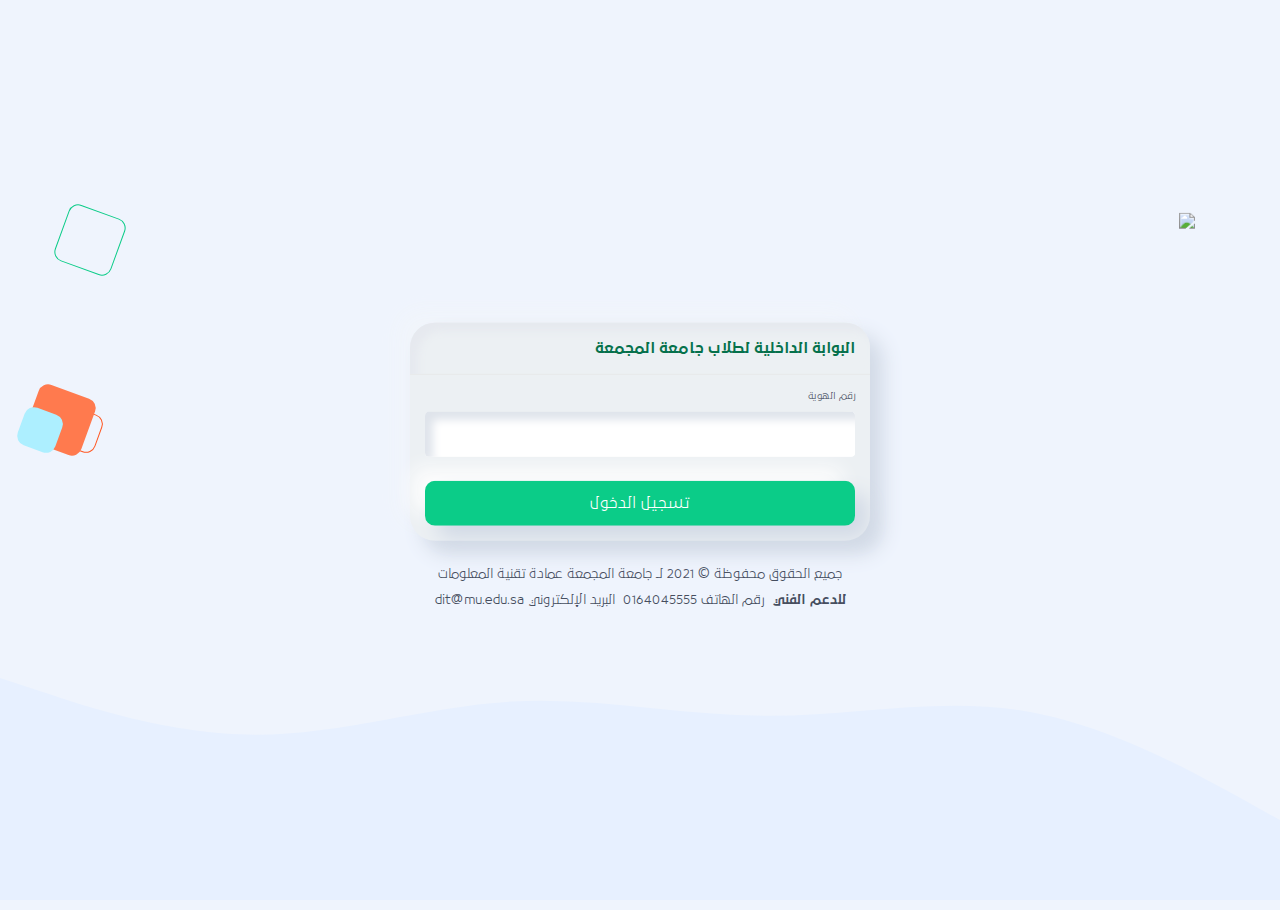
==== login.html @ 6a9f8d16 "login" ====
<!DOCTYPE html>
<html lang="en">
<head>
	<meta charset="UTF-8">
	<meta content="IE=edge" http-equiv="X-UA-Compatible">
	<meta content="width=device-width, initial-scale=1.0" name="viewport">
	<link href="./css/bootstrap.min.css" rel="stylesheet">
	<link href="./css/font-awesome.min.css" rel="stylesheet">
	<link href="./css/animate.min.css" rel="stylesheet">
	<link href="./css/slick.css" rel="stylesheet">
	<link href="./css/all.css" rel="stylesheet">
	<link href="./css/style.css" rel="stylesheet">
	<link href="./css/login.css" rel="stylesheet">
	<title>البوابه الداخلية للطلاب</title>
</head>
<body>
	<div class="main-web">
		<div class="container " >
			<a href="http://mu.edu.sa/"><img src="https://in.mu.edu.sa/login-design/images/logo.png" style="height: 80px; margin: 0 auto; display: block; margin-bottom: 30px;"></a>
			<main class="body-login" role="main">
				<form action="" class="b-form-tag" method="post">
					<div class="page-login">
						<div class="">
							<div class="desc-logo">
                                البوابة الداخلية لطلاب جامعة المجمعة
							</div>
							<div class="main__login">
								<div class="login_in_container" >
                                    <label>رقم الهوية</label> <input class="form-control w-100 mb-4" name="NationalId" type="text">
                                     <input class="btn btn-primary btn-lg btn-block" type="submit" value="
									 تسجيل الدخول">
									 <!-- الدخول من خلال النفاذ الوطني الموحد -->
								</div>
							</div>
						</div>
					</div>
				</form>
              
			</main>
            <div class="mt-4 text-center">
                جميع الحقوق محفوظة © 2021 لـ جامعة المجمعة
 
                عمادة تقنية المعلومات

                <div class="mt-2 text-center d-flex justify-content-center">
              <strong>  للدعم الفني</strong>

                  <div class="mr-2">
                    <span>رقم الهاتف
                        0164045555</span>
                  </div>
			
                  <div class="mr-2">
                    البريد الإلكتروني

                    <span>dit@mu.edu.sa
                    </span>
                  </div>
                </div>
            </div>
		</div>
	
	</div>
	<div class=" bluesquare2"></div>
    <div class=" leftsquare2"></div>
    
    <div class=" leftsquare"></div>
    <div class=" bluesquare"></div>
	<div class="bg">
		<svg viewbox="0 0 1440 320" xmlns="http://www.w3.org/2000/svg">
		<path d="M0,64L48,80C96,96,192,128,288,128C384,128,480,96,576,90.7C672,85,768,107,864,106.7C960,107,1056,85,1152,101.3C1248,117,1344,171,1392,197.3L1440,224L1440,320L1392,320C1344,320,1248,320,1152,320C1056,320,960,320,864,320C768,320,672,320,576,320C480,320,384,320,288,320C192,320,96,320,48,320L0,320Z" fill="#e7f0ff" fill-opacity="1"></path></svg>
	</div>
	<script src="./js/jquery-3.2.1.slim.min.js">
	</script> 
	<script src="./js/popper.min.js">
	</script> 
	<script src="./js/bootstrap.min.js">
	</script> 
	
</body>
</html>
---- css/style.css ----
@font-face {
  font-family: '29LT Bukra';
  src: url("../fonts/29LTBukra-Bold.eot");
  src: url("../fonts/29LTBukra-Bold.eot?#iefix") format("embedded-opentype"), url("../fonts/29LTBukra-Bold.woff2") format("woff2"), url("../fonts/29LTBukra-Bold.woff") format("woff"), url("../fonts/29LTBukra-Bold.ttf") format("truetype"), url("../fonts/29LTBukra-Bold.svg#29LTBukra-Bold") format("svg");
  font-weight: bold;
  font-style: normal;
  font-display: swap;
}

@font-face {
  font-family: '29LT Bukrabold';
  src: url("../fonts/29LTBukra-BoldItalic.eot");
  src: url("../fonts/29LTBukra-BoldItalic.eot?#iefix") format("embedded-opentype"), url("../fonts/29LTBukra-BoldItalic.woff2") format("woff2"), url("../fonts/29LTBukra-BoldItalic.woff") format("woff"), url("../fonts/29LTBukra-BoldItalic.ttf") format("truetype"), url("../fonts/29LTBukra-BoldItalic.svg#29LTBukra-BoldItalic") format("svg");
  font-weight: bold;
  font-style: italic;
  font-display: swap;
}

@font-face {
  font-family: '29LT Bukra';
  src: url("29LTBukra-Black.eot");
  src: url("29LTBukra-Black.eot?#iefix") format("embedded-opentype"), url("29LTBukra-Black.woff2") format("woff2"), url("29LTBukra-Black.woff") format("woff"), url("29LTBukra-Black.ttf") format("truetype"), url("29LTBukra-Black.svg#29LTBukra-Black") format("svg");
  font-weight: 900;
  font-style: normal;
  font-display: swap;
}

@font-face {
  font-family: '29LT Bukra';
  src: url("../fonts/29LTBukra-Bold.eot");
  src: url("../fonts/29LTBukra-Bold.eot?#iefix") format("embedded-opentype"), url("../fonts/29LTBukra-Bold.woff2") format("woff2"), url("../fonts/29LTBukra-Bold.woff") format("woff"), url("../fonts/29LTBukra-Bold.ttf") format("truetype"), url("../fonts/29LTBukra-Bold.svg#29LTBukra-Bold") format("svg");
  font-weight: bold;
  font-style: normal;
  font-display: swap;
}

@font-face {
  font-family: '29LT Bukra';
  src: url("../fonts/29LTBukra-Regular.eot");
  src: url("../fonts/29LTBukra-Regular.eot?#iefix") format("embedded-opentype"), url("../fonts/29LTBukra-Regular.woff2") format("woff2"), url("../fonts/29LTBukra-Regular.woff") format("woff"), url("../fonts/29LTBukra-Regular.ttf") format("truetype"), url("../fonts/29LTBukra-Regular.svg#29LTBukra-Regular") format("svg");
  font-weight: normal;
  font-style: normal;
  font-display: swap;
}

@font-face {
  font-family: '29LT Bukra';
  src: url("../fonts/29LTBukra-Light.eot");
  src: url("../fonts/29LTBukra-Light.eot?#iefix") format("embedded-opentype"), url("../fonts/29LTBukra-Light.woff2") format("woff2"), url("../fonts/29LTBukra-Light.woff") format("woff"), url("../fonts/29LTBukra-Light.ttf") format("truetype"), url("../fonts/29LTBukra-Light.svg#29LTBukra-Light") format("svg");
  font-weight: 300;
  font-style: normal;
  font-display: swap;
}

header {
  background-color: #fff;
  -webkit-box-shadow: 0px 3px 6px #00000014;
          box-shadow: 0px 3px 6px #00000014;
  padding: 5px;
  border-radius: 5px;
}

header .rightarea img {
  height: 50px;
}

header .rightarea span {
  width: 1px;
  height: 80px;
  background: #eaeaea;
  margin: 0 17px;
}

header .rightarea .page__title {
  font-weight: 600;
  color: #057267;
  font-size: 20px;
  text-align: right;
}

header .leftarea {
  display: -webkit-box;
  display: -ms-flexbox;
  display: flex;
  -webkit-box-align: center;
      -ms-flex-align: center;
          align-items: center;
  -webkit-box-pack: justify;
      -ms-flex-pack: justify;
          justify-content: space-between;
  font-size: 13px;
  color: #7A7A7A;
}

header .leftarea img {
  margin-left: 7px;
}

header .leftarea .date {
  display: -webkit-box;
  display: -ms-flexbox;
  display: flex;
  -webkit-box-align: center;
      -ms-flex-align: center;
          align-items: center;
}

header .leftarea .notification {
  position: relative;
}

header .leftarea .notification span {
  width: 10px;
  height: 10px;
  background: #FF0000;
  position: absolute;
  border-radius: 25px;
  top: 0;
  right: 8px;
}

.userarea {
  padding: 11px;
  text-align: center;
  display: -webkit-box;
  display: -ms-flexbox;
  display: flex;
  -webkit-box-align: center;
      -ms-flex-align: center;
          align-items: center;
  -webkit-box-pack: center;
      -ms-flex-pack: center;
          justify-content: center;
  -webkit-box-orient: vertical;
  -webkit-box-direction: normal;
      -ms-flex-direction: column;
          flex-direction: column;
}

.userarea .round-wrap {
  background: #ef5727;
  border-radius: 42% 8% 60% 95%;
  width: 120px;
  height: 120px;
  -webkit-animation: morph 6s linear infinite;
  animation: morph 6s linear infinite;
  -webkit-transform-style: preserve-3d;
  transform-style: preserve-3d;
  outline: 1px solid transparent;
  display: -webkit-box;
  display: -ms-flexbox;
  display: flex;
  vertical-align: middle;
  -webkit-box-pack: center;
  -ms-flex-pack: center;
  justify-content: center;
  -webkit-box-align: center;
  -ms-flex-align: center;
  align-items: center;
  position: relative;
}

.userarea .round-wrap .roundtwo {
  background: #fed201;
  border-radius: 52% 8% 80% 205%;
  width: 100px;
  height: 130px;
  -webkit-animation: morph 6s linear infinite;
  animation: morph 6s linear infinite;
  -webkit-transform-style: preserve-3d;
  transform-style: preserve-3d;
  outline: 1px solid transparent;
  display: -webkit-box;
  display: -ms-flexbox;
  display: flex;
  vertical-align: middle;
  -webkit-box-pack: center;
  -ms-flex-pack: center;
  justify-content: center;
  -webkit-box-align: center;
  -ms-flex-align: center;
  align-items: center;
  position: relative;
}

.userarea .round-wrap .roundtwo .round-animation {
  display: block;
  width: 100px;
  height: 130px;
  overflow: hidden;
  border-radius: 20px;
  position: relative;
  z-index: 9999;
  border-radius: 122% 58% 71% 55%;
  -webkit-box-shadow: 0 0.5rem 1rem rgba(0, 0, 0, 0.15) !important;
  box-shadow: 0 0.5rem 1rem rgba(0, 0, 0, 0.15) !important;
}

.userarea .round-wrap .roundtwo .round-animation img {
  width: 100%;
  height: 130px;
  -o-object-fit: cover;
  object-fit: cover;
}

.userarea .username {
  font-size: 14px;
  font-weight: bold;
  color: #057267;
  margin-top: 20px;
}

.userarea .usercollage {
  font-size: 14px;
  color: #ef5727;
}

.userarea .buttons .green__btn {
  font-size: 1vw;
}

.userarea .buttons .green__btn img {
  height: 15px;
  margin-left: 5px;
}

.userarea .buttons .red__btn, .userarea .buttons .green__btn {
  font-size: 1vw;
}

.userarea .buttons .red__btn img, .userarea .buttons .green__btn img {
  height: 15px;
  margin-left: 5px;
}

.stratchedRow .modal .modal-header {
  -webkit-box-pack: justify;
      -ms-flex-pack: justify;
          justify-content: space-between;
  -webkit-box-align: center;
      -ms-flex-align: center;
          align-items: center;
  color: #fff;
  padding: 5px 18px 5px 5px;
}

.stratchedRow .modal .modal-header h5 {
  font-size: 16px;
}

.stratchedRow .modal .modal-header .close {
  margin: auto 0;
}

.stratchedRow .modal .modal-body {
  text-align: right;
}

.stratchedRow .modal .modal-body .info {
  background-color: #EFF4FD;
  padding: 5px 15px;
  font-size: 14px;
  color: #002D71;
  border-radius: 5px;
  margin: 1%;
  width: 48%;
}

.stratchedRow .modal .modal-body .info .title {
  color: #ef5727;
}

.stratchedRow .modal .modal-body .info .description {
  font-weight: bold;
}

#personalmodal .modal-header {
  background-color: #07bb54;
}

#personalmodal .btn-secondary {
  color: #fff;
  background-color: #07bb54;
  border-color: #07bb54;
}

#studymodal .modal-header {
  background-color: #ef5727;
}

#studymodal .btn-secondary {
  color: #fff;
  background-color: #ef5727;
  border-color: #ef5727;
}

.advertisementboard {
  padding: 20px;
  display: -webkit-box;
  display: -ms-flexbox;
  display: flex;
  -webkit-box-orient: vertical;
  -webkit-box-direction: normal;
      -ms-flex-direction: column;
          flex-direction: column;
  background-image: url("../images/boardBG.jpg") !important;
  background-repeat: no-repeat;
  border: 8px solid #d49c6f;
  background-size: cover;
}

.advertisementboard .advimage {
  font-weight: bold;
  -webkit-box-orient: vertical;
  -webkit-box-direction: normal;
  -ms-flex-direction: column;
  /* flex-direction: column; */
  /* -webkit-box-align: center; */
  -ms-flex-align: center;
  -webkit-box-align: center;
          align-items: center;
  -webkit-box-pack: center;
  -ms-flex-pack: center;
  color: #fff;
  display: -webkit-box;
  display: -ms-flexbox;
  display: flex;
  margin-left: 30px;
  font-size: 20px;
}

.advertisementboard .advimage img {
  height: 60px;
  margin-bottom: 10px;
  -webkit-filter: brightness(0) invert(1);
          filter: brightness(0) invert(1);
}

.advertisementboard .greenboardslider button.slick-next, .advertisementboard .greenboardslider button.slick-next:hover {
  background-image: none;
  left: -15px;
  width: 24px;
  height: 8px;
  border-radius: 0;
  top: 113%;
  background: #ffffff;
}

.advertisementboard .greenboardslider button.slick-prev, .advertisementboard .greenboardslider button.slick-prev:hover {
  background-image: none;
  left: 25px;
  width: 40px;
  height: 8px;
  border-radius: 0;
  top: 113%;
  background: #ffffff;
}

.advertisementboard .greenboardslider .item {
  color: #fff;
  text-align: right;
}

.advertisementboard .greenboardslider .item p {
  text-align: right;
  line-height: 1.9;
}

.advertisementboard .greenboardslider .item .ca__btn {
  border-radius: 5px;
  color: #fff;
  font-size: 14px;
  font-weight: bold;
  display: -webkit-box;
  display: -ms-flexbox;
  display: flex;
  -webkit-box-align: center;
  -ms-flex-align: center;
  align-items: center;
  background: #4cca7a;
}

.advertisementboard .greenboardslider .item .ca__btn:hover {
  color: #3f9c64;
  background: #ffffff;
}

.advertisementboard .greenboardslider .ab {
  width: 100%;
  position: absolute;
  right: 0;
  left: 0;
  z-index: 9;
  top: 0;
}

.Systemsrograms {
  padding: 0;
  -webkit-box-orient: vertical;
  -webkit-box-direction: normal;
      -ms-flex-direction: column;
          flex-direction: column;
  -webkit-box-shadow: 4px 4px 10px 0 #d1d9e6, -4px -4px 10px 0 #eef3fd;
          box-shadow: 4px 4px 10px 0 #d1d9e6, -4px -4px 10px 0 #eef3fd;
  background-color: #eff4fd;
  /* width */
  /* Track */
  /* Handle */
  /* Handle on hover */
}

.Systemsrograms .title {
  background: #0b9688;
  padding: 15px;
  display: -webkit-box;
  display: -ms-flexbox;
  display: flex;
  -webkit-box-align: center;
  -ms-flex-align: center;
  align-items: center;
  color: #fff;
  /* -webkit-box-orient: vertical; */
  /* -webkit-box-direction: normal; */
  -ms-flex-direction: column;
  /* flex-direction: column; */
  /* margin-left: 40px; */
  border-radius: 10px 10px 0 0;
  font-size: 18px;
  font-weight: bold;
  position: relative;
  overflow: hidden;
}

.Systemsrograms .title img {
  margin-left: 10px;
  height: 40px;
  z-index: 10;
}

.Systemsrograms .systems {
  padding: 15px;
}

.Systemsrograms .systems .systems__container {
  display: -webkit-box;
  display: -ms-flexbox;
  display: flex;
  overflow-x: scroll;
  padding: 15px;
}

.Systemsrograms .systems .systems__container .system {
  display: -webkit-box;
  display: -ms-flexbox;
  display: flex;
  -webkit-box-orient: vertical;
  -webkit-box-direction: normal;
  -ms-flex-direction: column;
  flex-direction: column;
  -webkit-box-align: center;
  -ms-flex-align: center;
  align-items: center;
  -webkit-box-pack: center;
  -ms-flex-pack: center;
  justify-content: center;
  font-size: 12px;
  color: #6a6767;
  margin: 4px;
  text-align: center;
  -webkit-box-shadow: 4px 4px 10px 0 #d1d9e6, -4px -4px 10px 0 #fff;
  box-shadow: 4px 4px 10px 0 #d1d9e6, -4px -4px 10px 0 #fff;
  border-radius: 5px;
  padding: 15px;
  text-decoration: none;
  font-weight: 600;
  margin: 3%;
  /* flex-grow: 1; */
  /* width: 50%; */
  /* flex: 1 1 0; */
  -webkit-box-flex: 0;
      -ms-flex: 0 0 180px;
          flex: 0 0 180px;
}

.Systemsrograms .systems .systems__container .system img {
  height: 40px;
  margin-bottom: 10px;
}

.Systemsrograms .systems .systems__container .system:hover {
  -webkit-box-shadow: inset 4px 4px 13px 0 #d1d9e6, inset -4px -4px 13px 0 #fff;
          box-shadow: inset 4px 4px 13px 0 #d1d9e6, inset -4px -4px 13px 0 #fff;
}

.Systemsrograms ::-webkit-scrollbar {
  width: 10px;
}

.Systemsrograms ::-webkit-scrollbar-track {
  background: #e7edf7;
}

.Systemsrograms ::-webkit-scrollbar-thumb {
  background: #81b400;
  border-radius: 10px;
}

.Systemsrograms ::-webkit-scrollbar-thumb:hover {
  background: #fe350c;
}

.Systemsrograms .title::after {
  content: '';
  display: inline-block;
  width: 15px;
  height: 15px;
  border-radius: 7.5px;
  background-color: #fdd101;
  -webkit-border-radius: 50%;
  -moz-border-radius: 50%;
  -ms-border-radius: 50%;
  -o-border-radius: 50%;
  -webkit-animation: title 5s linear infinite;
  position: absolute;
}

.Systemsrograms .title::before {
  content: '';
  display: inline-block;
  width: 80px;
  height: 80px;
  border-radius: 7.5px;
  background-color: #fdd101;
  -webkit-border-radius: 50%;
  -moz-border-radius: 50%;
  -ms-border-radius: 50%;
  -o-border-radius: 50%;
  position: absolute;
  z-index: 9;
  left: -31px;
  top: -40px;
}

@-webkit-keyframes title {
  0%, 100% {
    top: 3px;
    left: 10px;
  }
  50% {
    top: 20px;
    left: 20%;
  }
}

@keyframes title {
  0%, 100% {
    top: 3px;
    left: 10px;
  }
  50% {
    top: 20px;
    left: 20%;
  }
}

.schedule .title {
  background: #0b9688;
  padding: 15px;
  display: -webkit-box;
  display: -ms-flexbox;
  display: flex;
  -webkit-box-align: center;
  -ms-flex-align: center;
  align-items: center;
  -webkit-box-orient: vertical;
  -webkit-box-direction: normal;
  /* flex-direction: column; */
  color: #fff;
  /* -webkit-box-orient: vertical; */
  /* -webkit-box-direction: normal; */
  -ms-flex-direction: column;
  /* flex-direction: column; */
  /* margin-left: 40px; */
  border-radius: 10px 10px 0 0;
  font-size: 18px;
  font-weight: bold;
  position: relative;
  overflow: hidden;
  /* width: 200px; */
  margin-bottom: 5px;
  text-align: right;
}

.schedule .title span {
  z-index: 99999;
}

.schedule .title img {
  margin-left: 20px;
  height: 40px;
  z-index: 10;
}

.schedule .table td, .schedule .table th {
  text-align: center;
  width: 5%;
  padding: 18px;
}

.schedule .table th {
  color: #ffffff;
  background-color: #3f51b5;
  border-color: #5365ca;
}

.schedule .table .days {
  background-color: #fffdfd;
  color: #423f3f;
  font-weight: 600;
}

.schedule .table .lesson {
  background-color: rgba(139, 195, 74, 0.06);
  color: #009688;
  font-weight: 500;
}

.schedule .empety {
  background: #efefef;
}

.schedule ::-webkit-scrollbar {
  width: 10px;
}

.schedule ::-webkit-scrollbar-track {
  background: #f1f1f1;
  border-radius: 30px;
  -webkit-border-radius: 30px;
  -moz-border-radius: 30px;
  -ms-border-radius: 30px;
  -o-border-radius: 30px;
}

.schedule ::-webkit-scrollbar-thumb {
  background: #c7c7c7;
  border-radius: 30px;
  -webkit-border-radius: 30px;
  -moz-border-radius: 30px;
  -ms-border-radius: 30px;
  -o-border-radius: 30px;
}

.schedule ::-webkit-scrollbar-thumb:hover {
  background: #fe350c;
}

.schedule .title::after {
  content: '';
  display: inline-block;
  width: 100px;
  height: 100px;
  border-radius: 7.5px;
  background-color: #fdd101;
  -webkit-border-radius: 50%;
  -moz-border-radius: 50%;
  -ms-border-radius: 50%;
  -o-border-radius: 50%;
  position: absolute;
  z-index: 9;
  right: -31px;
  top: -40px;
  -webkit-animation: title 3s linear infinite;
}

@keyframes title {
  0%, 100% {
    top: -20px;
    left: 10px;
  }
  50% {
    top: 20px;
    left: 20%;
  }
}

.cd-schedule {
  position: relative;
  margin: 2em 0;
}

.cd-schedule::before {
  /* never visible - this is used in js to check the current MQ */
  content: 'mobile';
  display: none;
}

@media only screen and (min-width: 800px) {
  .cd-schedule {
    margin: 30px;
    padding-bottom: 15px;
  }
  .cd-schedule::after {
    clear: both;
    content: "";
    display: block;
  }
  .cd-schedule::before {
    content: 'desktop';
  }
}

.cd-schedule .timeline {
  display: none;
}

@media only screen and (min-width: 800px) {
  .cd-schedule .timeline {
    display: block;
    position: absolute;
    top: 0;
    right: 0;
    height: 100%;
    width: 100%;
    padding-top: 65px;
    text-align: right;
    font-weight: 600;
    color: #ff5722;
  }
  .cd-schedule .timeline li {
    position: relative;
    height: 50px;
  }
  .cd-schedule .timeline li::after {
    /* this is used to create the table horizontal lines */
    content: '';
    position: absolute;
    bottom: 0;
    left: 0;
    width: 100%;
    height: 1px;
    background: #EAEAEA;
  }
  .cd-schedule .timeline li:last-of-type::after {
    display: none;
  }
  .cd-schedule .timeline li span {
    display: none;
  }
}

@media only screen and (min-width: 1000px) {
  .cd-schedule .timeline li::after {
    width: calc(100% - 60px);
    left: 60px;
  }
  .cd-schedule .timeline li span {
    display: inline-block;
    -webkit-transform: translateY(20%);
    transform: translateY(20%);
  }
  .cd-schedule .timeline li:nth-of-type(2n) span {
    display: none;
  }
}

.cd-schedule .events {
  position: relative;
  z-index: 1;
  padding: 0;
}

.cd-schedule .events .events-group {
  margin-bottom: 30px;
}

.cd-schedule .events .top-info {
  width: 100%;
  padding: 0 5%;
}

.cd-schedule .events .top-info > span {
  display: inline-block;
  line-height: 1.2;
  margin-bottom: 10px;
  font-weight: bold;
}

.cd-schedule .events .events-group > ul {
  position: relative;
  padding: 0 5%;
  /* force its children to stay on one line */
  display: -webkit-box;
  display: -ms-flexbox;
  display: flex;
  overflow-x: scroll;
  -webkit-overflow-scrolling: touch;
}

.cd-schedule .events .events-group > ul::after {
  /* never visible - used to add a right padding to .events-group > ul */
  display: inline-block;
  content: '-';
  width: 1px;
  height: 100%;
  opacity: 0;
  color: transparent;
}

.cd-schedule .events .single-event {
  /* force them to stay on one line */
  -ms-flex-negative: 0;
  flex-shrink: 0;
  float: left;
  height: 150px;
  width: 70%;
  max-width: 300px;
  -webkit-box-shadow: inset 0 -3px 0 rgba(0, 0, 0, 0.2);
          box-shadow: inset 0 -3px 0 rgba(0, 0, 0, 0.2);
  margin-right: 20px;
  -webkit-transition: opacity .2s, background .2s;
  transition: opacity .2s, background .2s;
}

.cd-schedule .events .single-event:last-of-type {
  margin-right: 5%;
}

.cd-schedule .events .single-event a {
  display: block;
  height: 100%;
  padding: .8em;
}

@media only screen and (min-width: 550px) {
  .cd-schedule .events .single-event {
    width: 40%;
  }
}

@media only screen and (min-width: 800px) {
  .cd-schedule .events {
    float: right;
    width: 100%;
  }
  .cd-schedule .events .events-group {
    width: 20%;
    float: right;
    border: 1px solid #EAEAEA;
    /* reset style */
    margin-bottom: 0;
  }
  .cd-schedule .events .events-group:not(:first-of-type) {
    border-left-width: 0;
  }
  .cd-schedule .events .top-info {
    /* vertically center its content */
    display: table;
    height: 50px;
    border-bottom: 1px solid #EAEAEA;
    /* reset style */
    padding: 0;
  }
  .cd-schedule .events .top-info > span {
    /* vertically center inside its parent */
    display: table-cell;
    vertical-align: middle;
    padding: 0 .5em;
    text-align: center;
    /* reset style */
    font-weight: normal;
    margin-bottom: 0;
    font-weight: bold;
  }
  .cd-schedule .events .events-group > ul {
    height: 950px;
    /* reset style */
    display: block;
    overflow: visible;
    padding: 0;
  }
  .cd-schedule .events .events-group > ul::after {
    clear: both;
    content: "";
    display: block;
  }
  .cd-schedule .events .events-group > ul::after {
    /* reset style */
    display: none;
  }
  .cd-schedule .events .single-event {
    position: absolute;
    z-index: 3;
    /* top position and height will be set using js */
    width: calc(100% + 2px);
    left: -1px;
    -webkit-box-shadow: 0 10px 20px rgba(0, 0, 0, 0.1), inset 0 -3px 0 rgba(0, 0, 0, 0.2);
            box-shadow: 0 10px 20px rgba(0, 0, 0, 0.1), inset 0 -3px 0 rgba(0, 0, 0, 0.2);
    /* reset style */
    -ms-flex-negative: 1;
    flex-shrink: 1;
    height: auto;
    max-width: none;
    margin-right: 0;
  }
  .cd-schedule .events .single-event a {
    padding: 1.2em;
  }
  .cd-schedule .events .single-event:last-of-type {
    /* reset style */
    margin-right: 0;
  }
}

@media only screen and (min-width: 1000px) {
  .cd-schedule .events {
    /* 60px is the .timeline element width */
    width: calc(100% - 60px);
    margin-right: 60px;
  }
}

.cd-schedule.loading .events .single-event {
  /* the class .loading is added by default to the .cd-schedule element
         it is removed as soon as the single events are placed in the schedule plan (using javascript) */
  opacity: 0;
}

.cd-schedule .event-name,
.cd-schedule .event-date {
  display: block;
  color: white;
  font-weight: bold;
  -webkit-font-smoothing: antialiased;
  -moz-osx-font-smoothing: grayscale;
}

.cd-schedule .event-name {
  font-size: 14px;
}

@media only screen and (min-width: 800px) {
  .cd-schedule .event-name {
    font-size: 14px;
  }
}

.cd-schedule .event-date {
  /* they are not included in the the HTML but added using JavScript */
  font-size: 10px;
  opacity: .7;
  line-height: 1.2;
  margin-bottom: .2em;
}

.cd-schedule .single-event[data-event="event-1"],
.cd-schedule [data-event="event-1"] .header-bg {
  /* this is used to set a background color for the event and the modal window */
  background: #39539e;
}

.cd-schedule .single-event[data-event="event-1"]:hover {
  background: #39539e;
}

.cd-schedule .single-event[data-event="event-2"],
.cd-schedule [data-event="event-2"] .header-bg {
  background: #ff5722;
}

.cd-schedule .single-event[data-event="event-2"]:hover {
  background: #ff5722;
}

.cd-schedule .single-event[data-event="event-3"],
.cd-schedule [data-event="event-3"] .header-bg {
  background: #009688;
}

.cd-schedule .single-event[data-event="event-3"]:hover {
  background: #009688;
}

.cd-schedule .single-event[data-event="event-4"],
.cd-schedule [data-event="event-4"] .header-bg {
  background: #8bc34a;
}

.cd-schedule .single-event[data-event="event-4"]:hover {
  background: #8bc34a;
}

.cd-schedule .event-modal {
  position: fixed;
  z-index: 3;
  top: 0;
  right: 0;
  height: 100%;
  width: 100%;
  visibility: hidden;
  /* Force Hardware acceleration */
  -webkit-transform: translateZ(0);
  transform: translateZ(0);
  -webkit-transform: translateX(100%);
  transform: translateX(100%);
  -webkit-transition: visibility .4s, -webkit-transform .4s;
  transition: visibility .4s, -webkit-transform .4s;
  transition: transform .4s, visibility .4s;
  transition: transform .4s, visibility .4s, -webkit-transform .4s;
  -webkit-transition-timing-function: cubic-bezier(0.5, 0, 0.1, 1);
  transition-timing-function: cubic-bezier(0.5, 0, 0.1, 1);
}

.cd-schedule .event-modal .header {
  position: relative;
  height: 70px;
  /* vertically center its content */
  display: table;
  width: 100%;
}

.cd-schedule .event-modal .header .content {
  position: relative;
  z-index: 3;
  /* vertically center inside its parent */
  display: table-cell;
  vertical-align: middle;
  padding: .6em 5%;
}

.cd-schedule .event-modal .body {
  position: relative;
  width: 100%;
  /* 70px is the .header height */
  height: calc(100% - 70px);
}

.cd-schedule .event-modal .event-info {
  position: relative;
  z-index: 2;
  line-height: 1.4;
  height: 100%;
  overflow: hidden;
}

.cd-schedule .event-modal .event-info > div {
  overflow: auto;
  height: 100%;
  padding: 1.4em 5%;
}

.cd-schedule .event-modal .header-bg, .cd-schedule .event-modal .body-bg {
  /* these are the morphing backgrounds - visible on desktop only */
  position: absolute;
  top: 0;
  right: 0;
  height: 100%;
  width: 100%;
}

.cd-schedule .event-modal .body-bg {
  z-index: 1;
  background: white;
  -webkit-transform-origin: top left;
  transform-origin: top left;
}

.cd-schedule .event-modal .header-bg {
  z-index: 2;
  -webkit-transform-origin: top center;
  transform-origin: top center;
}

.cd-schedule .event-modal .event-date {
  display: none;
}

.cd-schedule .event-modal.no-transition {
  -webkit-transition: none;
  transition: none;
}

.cd-schedule .event-modal.no-transition .header-bg, .cd-schedule .event-modal.no-transition .body-bg {
  -webkit-transition: none;
  transition: none;
}

@media only screen and (min-width: 800px) {
  .cd-schedule .event-modal {
    /* reset style */
    right: auto;
    width: auto;
    height: auto;
    -webkit-transform: translateX(0);
    transform: translateX(0);
    will-change: transform, width, height;
    -webkit-transition: height .4s, width .4s, visibility .4s, -webkit-transform .4s;
    transition: height .4s, width .4s, visibility .4s, -webkit-transform .4s;
    transition: height .4s, width .4s, transform .4s, visibility .4s;
    transition: height .4s, width .4s, transform .4s, visibility .4s, -webkit-transform .4s;
    -webkit-transition-timing-function: cubic-bezier(0.5, 0, 0.1, 1);
    transition-timing-function: cubic-bezier(0.5, 0, 0.1, 1);
  }
  .cd-schedule .event-modal .header {
    position: absolute;
    display: block;
    top: 0;
    right: 0;
    height: 100%;
  }
  .cd-schedule .event-modal .header .content {
    /* reset style */
    display: block;
    padding: .8em;
  }
  .cd-schedule .event-modal .event-info > div {
    padding: 2em 3em 2em 2em;
  }
  .cd-schedule .event-modal .body {
    height: 100%;
    width: auto;
  }
  .cd-schedule .event-modal .header-bg, .cd-schedule .event-modal .body-bg {
    /* Force Hardware acceleration */
    -webkit-transform: translateZ(0);
    transform: translateZ(0);
    will-change: transform;
    -webkit-backface-visibility: hidden;
    backface-visibility: hidden;
  }
  .cd-schedule .event-modal .header-bg {
    -webkit-transition: -webkit-transform .4s;
    transition: -webkit-transform .4s;
    transition: transform .4s;
    transition: transform .4s, -webkit-transform .4s;
    -webkit-transition-timing-function: cubic-bezier(0.5, 0, 0.1, 1);
    transition-timing-function: cubic-bezier(0.5, 0, 0.1, 1);
  }
  .cd-schedule .event-modal .body-bg {
    opacity: 0;
    -webkit-transform: none;
    transform: none;
  }
  .cd-schedule .event-modal .event-date {
    display: block;
  }
  .cd-schedule .event-modal .close, .cd-schedule .event-modal .event-info {
    opacity: 0;
  }
  .cd-schedule .event-modal .close {
    width: 40px;
    height: 40px;
    background: transparent;
  }
  .cd-schedule .event-modal .close::after, .cd-schedule .event-modal .close::before {
    background: #222222;
    height: 16px;
  }
}

.cd-schedule.modal-is-open .event-modal {
  /* .modal-is-open class is added as soon as an event is selected */
  -webkit-transform: translateX(0);
  transform: translateX(0);
  visibility: visible;
}

.cd-schedule.modal-is-open .event-modal .event-info > div {
  /* smooth scroll on iOS touch devices */
  -webkit-overflow-scrolling: touch;
}

@media only screen and (min-width: 800px) {
  .cd-schedule.animation-completed .event-modal .close,
  .cd-schedule.content-loaded.animation-completed .event-modal .event-info {
    /* 	the .animation-completed class is added when the modal animation is completed
              the .content-loaded class is added when the modal content has been loaded (using ajax) */
    opacity: 1;
    -webkit-transition: opacity .2s;
    transition: opacity .2s;
  }
  .cd-schedule.modal-is-open .body-bg {
    opacity: 1;
    -webkit-transition: -webkit-transform .4s;
    transition: -webkit-transform .4s;
    transition: transform .4s;
    transition: transform .4s, -webkit-transform .4s;
    -webkit-transition-timing-function: cubic-bezier(0.5, 0, 0.1, 1);
    transition-timing-function: cubic-bezier(0.5, 0, 0.1, 1);
  }
}

@media only screen and (max-width: 800px) {
  .cd-schedule .events .events-group > ul {
    padding-bottom: 17px;
  }
}

.cd-schedule .cover-layer {
  /* layer between the content and the modal window */
  position: fixed;
  z-index: 2;
  top: 0;
  left: 0;
  height: 100%;
  width: 100%;
  background: rgba(0, 0, 0, 0.8);
  opacity: 0;
  visibility: hidden;
  -webkit-transition: opacity .4s, visibility .4s;
  transition: opacity .4s, visibility .4s;
}

.cd-schedule.modal-is-open .cover-layer {
  opacity: 1;
  visibility: visible;
}

.event-modal {
  left: 0 !important;
  z-index: 9999;
  transform: translateY(-92px) translateX(-127px) !important;
  -webkit-transform: translateY(-92px) translateX(-127px) !important;
  -moz-transform: translateY(-92px) translateX(-127px) !important;
  -ms-transform: translateY(-92px) translateX(-127px) !important;
  -o-transform: translateY(-92px) translateX(-127px) !important;
}

.cd-schedule .event-modal .body {
  height: 100%;
  width: auto;
  margin-left: auto !important;
}

.single-event[data-event="event-1"] {
  background: #39539e;
}

.single-event[data-event="event-2"] {
  background: #ff5722;
}

.single-event[data-event="event-3"] {
  background: #009688;
}

.single-event[data-event="event-4"] {
  background: #8bc34a;
}

.modal-header {
  -webkit-box-pack: justify;
  -ms-flex-pack: justify;
  justify-content: space-between;
  -webkit-box-align: center;
  -ms-flex-align: center;
  align-items: center;
  color: #fff;
  padding: 15px;
}

.modal .modal-header .close {
  margin: auto 0;
  color: #fffefe;
  opacity: 1;
}

.modal-body {
  text-align: right;
}

.programs .title {
  background: #0b9688;
  padding: 25px;
  display: -webkit-box;
  display: -ms-flexbox;
  display: flex;
  -webkit-box-align: center;
  -ms-flex-align: center;
  align-items: center;
  color: #fff;
  /* -webkit-box-orient: vertical; */
  /* -webkit-box-direction: normal; */
  -ms-flex-direction: column;
  -webkit-box-orient: vertical;
  -webkit-box-direction: normal;
  flex-direction: column;
  /* margin-left: 40px; */
  font-size: 18px;
  font-weight: bold;
  position: relative;
  overflow: hidden;
  border-radius: 0 10px 10px 0;
  width: 180px;
}

.programs .title span {
  z-index: 99999;
}

.programs .title img {
  margin-bottom: 10px;
  height: 50px;
  z-index: 10;
}

.programs .progsliderContainer {
  width: 68%;
}

.programs .progsliderContainer button.slick-next, .programs .progsliderContainer button.slick-next:hover {
  top: 4%;
}

.programs .progsliderContainer button.slick-prev, .programs .progsliderContainer button.slick-prev:hover {
  top: 4%;
}

.programs .progsliderContainer .slick-slide {
  margin-top: 15px;
  padding: 0;
}

.programs .progsliderContainer .slick-slide img {
  height: 80px;
}

.programs .title::before {
  content: '';
  display: inline-block;
  width: 90px;
  height: 90px;
  border-radius: 7.5px;
  background-color: #097065;
  -webkit-border-radius: 50%;
  -moz-border-radius: 50%;
  -ms-border-radius: 50%;
  -o-border-radius: 50%;
  position: absolute;
  z-index: 9;
  right: -31px;
  top: -22px;
  -webkit-animation: programs 10s linear infinite;
}

.programs .title::after {
  content: '';
  display: inline-block;
  width: 20px;
  height: 20px;
  border-radius: 7.5px;
  background-color: #fdd300;
  -webkit-border-radius: 50%;
  -moz-border-radius: 50%;
  -ms-border-radius: 50%;
  -o-border-radius: 50%;
  position: absolute;
  z-index: 9;
  left: 10px;
  bottom: 10px;
  -webkit-animation: programsafter 8s linear infinite;
}

@-webkit-keyframes programs {
  0%, 100% {
    right: -31px;
    top: -22px;
  }
  50% {
    right: 90%;
    top: 70%;
  }
}

@keyframes programs {
  0%, 100% {
    right: -31px;
    top: -22px;
  }
  50% {
    right: 90%;
    top: 70%;
  }
}

@-webkit-keyframes programsafter {
  0%, 100% {
    left: 10px;
    bottom: 10px;
  }
  50% {
    left: 70%;
    bottom: 90%;
  }
}

@keyframes programsafter {
  0%, 100% {
    left: 10px;
    bottom: 10px;
  }
  50% {
    left: 70%;
    bottom: 90%;
  }
}

.events {
  text-align: right;
  padding: 15px;
}

.events h3 {
  color: #030303;
  font-size: 18px;
  font-weight: bold;
}

.events .slick-slide {
  padding: 0;
}

.events .content {
  display: -webkit-box;
  display: -ms-flexbox;
  display: flex;
  -webkit-box-align: center;
      -ms-flex-align: center;
          align-items: center;
}

.events .content .date {
  color: #0b9688;
  font-weight: bold;
  font-size: 20px;
  display: -webkit-box;
  display: -ms-flexbox;
  display: flex;
  -webkit-box-align: center;
  -ms-flex-align: center;
  align-items: center;
  -webkit-box-pack: center;
  -ms-flex-pack: center;
  justify-content: center;
  text-align: center;
}

.events .content span {
  width: 1px;
  height: 80px;
  background: #eaeaea;
  margin: 0 17px;
}

.events .content .description {
  color: #979797;
  font-size: 12px;
}

.apps .title {
  background: #0b9688;
  padding: 20px 12px 0 0;
  display: -webkit-box;
  display: -ms-flexbox;
  display: flex;
  -webkit-box-align: center;
  -ms-flex-align: center;
  align-items: center;
  color: #fff;
  /* -webkit-box-orient: vertical; */
  /* -webkit-box-direction: normal; */
  -ms-flex-direction: column;
  -webkit-box-orient: vertical;
  -webkit-box-direction: normal;
  flex-direction: column;
  /* margin-left: 40px; */
  font-size: 14px;
  font-weight: bold;
  position: relative;
  overflow: hidden;
  border-radius: 0 10px 10px 0;
  width: 190px;
  text-align: center;
}

.apps .title span {
  z-index: 99999;
}

.apps .title img {
  margin-bottom: 10px;
  height: 50px;
  z-index: 10;
}

.apps .appssliderContainer {
  width: 90%;
}

.apps .appsslider button.slick-next, .apps .appsslider button.slick-next:hover {
  top: 4%;
}

.apps .appsslider button.slick-prev, .apps .appsslider button.slick-prev:hover {
  top: 4%;
}

.apps .appsslider .slick-slide {
  margin-top: 15px;
  padding: 0;
}

.apps .appsslider .slick-slide img {
  height: 80px;
}

.apps .appsslider .slider__content {
  text-align: right;
}

.apps .appsslider .slider__content .apptitle {
  font-weight: 500;
  font-size: 14px;
  margin-right: 10px;
  color: #000;
}

.apps .appsslider .slider__content img {
  height: 40px;
  margin: 10px;
}

.apps .title::after {
  content: '';
  display: inline-block;
  width: 90px;
  height: 90px;
  border-radius: 7.5px;
  background: #fdd200;
  -webkit-border-radius: 50%;
  -moz-border-radius: 50%;
  -ms-border-radius: 50%;
  -o-border-radius: 50%;
  position: absolute;
  z-index: 9;
  left: -31px;
  bottom: -22px;
  -webkit-animation: apps  8s linear infinite;
}

.apps .title::before {
  content: '';
  display: inline-block;
  width: 20px;
  height: 20px;
  border-radius: 7.5px;
  background: #fdd200;
  -webkit-border-radius: 50%;
  -moz-border-radius: 50%;
  -ms-border-radius: 50%;
  -o-border-radius: 50%;
  position: absolute;
  z-index: 9;
  right: 10px;
  top: 10px;
  -webkit-animation: appsafter 10s linear infinite;
}

@-webkit-keyframes apps {
  0%, 100% {
    bottom: -22px;
  }
  50% {
    bottom: 70%;
  }
}

@keyframes apps {
  0%, 100% {
    bottom: -22px;
  }
  50% {
    bottom: 70%;
  }
}

@-webkit-keyframes appsafter {
  0%, 100% {
    top: 10px;
  }
  50% {
    top: 90%;
  }
}

@keyframes appsafter {
  0%, 100% {
    top: 10px;
  }
  50% {
    top: 90%;
  }
}

.news {
  text-align: right;
  padding: 15px;
}

.news h3 {
  color: #030303;
  font-size: 18px;
  font-weight: bold;
}

.news .slick-slide {
  padding: 0;
}

.news .newsslider .newsItem .content {
  display: -webkit-box;
  display: -ms-flexbox;
  display: flex;
  -webkit-box-align: center;
      -ms-flex-align: center;
          align-items: center;
}

.news .newsslider .newsItem .content a {
  font-size: 12px;
  color: #000;
  text-decoration: underline !important;
  line-height: 1.9;
}

.news .newsslider .newsItem .content img {
  height: 73px;
  width: 105px;
}

.avertis {
  text-align: right;
  padding: 15px;
}

.avertis h3 {
  color: #030303;
  font-size: 18px;
  font-weight: bold;
}

.avertis .carousel-indicators {
  top: -20px;
  right: auto;
  margin-left: 0;
}

.avertis .carousel-indicators li {
  background-color: #0b9688;
  height: 5px;
  cursor: pointer;
}

.avertis .carousel-indicators .active {
  background-color: #fe6d0d;
}

.avertis img {
  height: 150px;
  -o-object-fit: cover;
     object-fit: cover;
}

.importantNumbers {
  text-align: right;
  padding: 15px;
  background: url(../images/supportbg.svg) no-repeat bottom left #fff;
  /* width */
  /* Track */
  /* Handle */
  /* Handle on hover */
}

.importantNumbers h3 {
  color: #030303;
  font-size: 18px;
  font-weight: bold;
}

.importantNumbers .numbersContainer .importantnumberitem {
  background: whitesmoke;
  padding: 15px;
  height: 115px;
  overflow-y: scroll;
  border: 1px solid #e6e6e6;
}

.importantNumbers .numbersContainer .importantnumberitem h5 {
  font-size: 14px;
  color: #0b9688;
  border-bottom: 1px solid #d6d2d2;
  padding-bottom: 13px;
  font-weight: bold;
}

.importantNumbers .numbersContainer .slick-slide {
  padding: 0;
}

.importantNumbers .numbersContainer button.slick-prev, .importantNumbers .numbersContainer button.slick-prev:hover {
  background: #fe350c;
}

.importantNumbers .numbersContainer button.slick-next, .importantNumbers .numbersContainer button.slick-next:hover {
  background: #fe350c;
}

.importantNumbers .numbersContainer .d-flex {
  padding: 10px;
  border-bottom: 1px solid #f1f1f1;
}

.importantNumbers .numbersContainer .title {
  font-size: 12px;
  color: #030303;
  margin-left: 20px;
  font-weight: 600;
}

.importantNumbers .numbersContainer .description {
  font-size: 12px;
  color: #756a6a;
  font-weight: 500;
}

.importantNumbers ::-webkit-scrollbar {
  width: 10px;
}

.importantNumbers ::-webkit-scrollbar-track {
  background: #f1f1f1;
}

.importantNumbers ::-webkit-scrollbar-thumb {
  background: #81b400;
  border-radius: 10px;
}

.importantNumbers ::-webkit-scrollbar-thumb:hover {
  background: #fe350c;
}

.opinion {
  text-align: right;
  padding: 15px;
}

.opinion h3 {
  color: #030303;
  font-size: 18px;
  font-weight: bold;
}

.opinion .form-control {
  background: #f7f7f7;
  font-size: 10px;
  height: 100px;
  border: none;
  padding: 15px;
}

@media only screen and (max-width: 1024px) {
  body {
    padding: 5px !important;
  }
  .bg {
    display: none;
  }
  .greencircle {
    display: none;
  }
  .orangecircle {
    display: none;
  }
  .apps {
    -webkit-box-orient: vertical  !important;
    -webkit-box-direction: normal  !important;
        -ms-flex-direction: column  !important;
            flex-direction: column  !important;
  }
  .apps .title {
    width: 100%;
    padding: 5px 30px;
    border-radius: 0;
    -webkit-box-orient: horizontal;
    -webkit-box-direction: normal;
        -ms-flex-direction: row;
            flex-direction: row;
    -webkit-box-align: center;
        -ms-flex-align: center;
            align-items: center;
  }
  .apps .appssliderContainer {
    width: 100%;
  }
  .apps .appsslider .slider__content img {
    height: 35px;
    margin: 10px;
  }
  .news .newsslider .newsItem .content a {
    font-size: 10px;
  }
  .importantNumbers {
    background: #fff;
  }
  .importantNumbers .numbersContainer {
    height: 70px;
    min-height: 70px;
    max-height: 70px;
    overflow-x: scroll;
    overflow-y: hidden;
    display: -webkit-box;
    display: -ms-flexbox;
    display: flex;
    -ms-flex-wrap: nowrap;
        flex-wrap: nowrap;
  }
  .importantNumbers .numbersContainer .d-flex {
    -webkit-box-flex: 0;
        -ms-flex: 0 0 250px;
            flex: 0 0 250px;
  }
  .programs {
    -webkit-box-orient: vertical  !important;
    -webkit-box-direction: normal  !important;
        -ms-flex-direction: column  !important;
            flex-direction: column  !important;
  }
  .programs .title {
    width: 100%;
    padding: 5px 30px;
    border-radius: 0;
    -webkit-box-orient: horizontal;
    -webkit-box-direction: normal;
    -ms-flex-direction: row;
    flex-direction: row;
    -webkit-box-align: center;
    -ms-flex-align: center;
    align-items: center;
  }
  .programs .title img {
    margin-left: 10px;
    margin-bottom: 0;
    height: 45px;
  }
  .programs .progsliderContainer {
    width: 100%;
  }
  .programs .progsliderContainer .slick-slide img {
    height: 80px;
    margin: 0 auto;
  }
}

@media only screen and (max-width: 600px) {
  .userarea .buttons .red__btn, .userarea .buttons .green__btn, .userarea .buttons .green__btn {
    font-size: 14px;
  }
  header .leftarea {
    font-size: 10px;
    color: #7A7A7A;
  }
  header .leftarea img {
    width: 14px;
    height: 14px;
  }
  header .leftarea .notification span {
    width: 5px;
    height: 5px;
  }
  .cd-schedule .events .single-event {
    height: 60px;
  }
}

html {
  overflow-x: hidden;
}

body {
  background: url(../images/bg.svg) no-repeat top right #EFF4FD;
  direction: rtl;
  padding: 80px;
  overflow-x: hidden;
  font-family: '29LT Bukra';
  position: relative;
}

a {
  -webkit-transition: transition-duration, 0.5s ease;
  -webkit-transition: 0.5s ease, -webkit-transition-duration;
  transition: 0.5s ease, -webkit-transition-duration;
  transition: transition-duration, 0.5s ease;
  transition: transition-duration, 0.5s ease, -webkit-transition-duration;
  text-decoration: none !important;
  cursor: pointer;
}

a:hover,
a:focus {
  text-decoration: none !important;
}

ul,
ol {
  list-style: none;
  padding-right: 0;
}

i {
  font-family: fontawesome !important;
}

.shadow-sm {
  -webkit-box-shadow: 1px 8px 16px rgba(22, 91, 136, 0.2);
          box-shadow: 1px 8px 16px rgba(22, 91, 136, 0.2);
}

.customrounded {
  border-radius: 10px;
  -webkit-border-radius: 10px;
  -moz-border-radius: 10px;
  -ms-border-radius: 10px;
  -o-border-radius: 10px;
}

.bg {
  position: relative;
  z-index: -1;
  width: 60px;
}

.top__svg {
  width: 500px;
  height: 230px;
  position: absolute;
  right: -50px;
  top: -190px;
}

.bubbles {
  width: 280px;
  z-index: 9;
  position: absolute;
  /* margin: 0 auto; */
  right: 50%;
  left: 50%;
  height: 300px;
  top: -60px;
}

#Ellipse_3 {
  animation: MoveUpDown 8s linear infinite;
  display: block;
  position: absolute;
  width: 120px;
  height: 120px;
  border-radius: 50%;
  background: #FED201;
  z-index: 999999;
  -webkit-border-radius: 50%;
  -moz-border-radius: 50%;
  -ms-border-radius: 50%;
  -o-border-radius: 50%;
  -webkit-animation: MoveUpDown 8s linear infinite;
}

#Ellipse_5 {
  animation: MoveUpDown2 7s linear infinite;
  display: block;
  position: absolute;
  width: 120px;
  height: 120px;
  border-radius: 50%;
  background: #FF7A4E;
  -webkit-border-radius: 50%;
  -moz-border-radius: 50%;
  -ms-border-radius: 50%;
  -o-border-radius: 50%;
  z-index: 1;
  -webkit-animation: MoveUpDown2 7s linear infinite;
}

#Ellipse_6 {
  animation: MoveUpDown3 6s linear infinite;
  display: block;
  position: absolute;
  top: 10px;
  right: 50%;
  width: 120px;
  height: 120px;
  border-radius: 50%;
  background: #ADEFFF;
  -webkit-border-radius: 50%;
  -moz-border-radius: 50%;
  -ms-border-radius: 50%;
  -o-border-radius: 50%;
  z-index: 1;
  -webkit-animation: MoveUpDown3 6s linear infinite;
}

@-webkit-keyframes MoveUpDown {
  0%, 100% {
    top: 60px;
    left: 0;
  }
  50% {
    top: 100px;
    left: 100%;
  }
}

@keyframes MoveUpDown {
  0%, 100% {
    top: 60px;
    left: 0;
  }
  50% {
    top: 100px;
    left: 100%;
  }
}

@-webkit-keyframes MoveUpDown2 {
  0%, 100% {
    top: 100%;
    right: 0;
  }
  50% {
    top: 20px;
    right: 70%;
  }
}

@keyframes MoveUpDown2 {
  0%, 100% {
    top: 100%;
    right: 0;
  }
  50% {
    top: 20px;
    right: 70%;
  }
}

@-webkit-keyframes MoveUpDown3 {
  0%, 100% {
    top: 0;
    right: 0;
  }
  50% {
    top: 200px;
    right: 50%;
  }
}

@keyframes MoveUpDown3 {
  0%, 100% {
    top: 0;
    right: 0;
  }
  50% {
    top: 200px;
    right: 50%;
  }
}

@-webkit-keyframes MoveUpDown4 {
  0%, 100% {
    bottom: 10%;
  }
  50% {
    bottom: 25%;
  }
}

@keyframes MoveUpDown4 {
  0%, 100% {
    bottom: 10%;
  }
  50% {
    bottom: 25%;
  }
}

@-webkit-keyframes MoveUpDown5 {
  0%, 100% {
    bottom: 5%;
  }
  50% {
    bottom: 10%;
  }
}

@keyframes MoveUpDown5 {
  0%, 100% {
    bottom: 5%;
  }
  50% {
    bottom: 10%;
  }
}

@-webkit-keyframes morph {
  0, 100% {
    border-radius: 32% 48% 40% 30% / 35% 55% 35% 55%;
    -webkit-transform: translate3d(0, 0, 0) rotateZ(0.01deg);
    transform: translate3d(0, 0, 0) rotateZ(0.01deg);
  }
  34% {
    border-radius: 30% 30% 26% 54% / 30% 29% 31% 60%;
    -webkit-transform: translate3d(0, 5px, 0) rotateZ(0.02deg);
    transform: translate3d(0, 5px, 0) rotateZ(0.02deg);
  }
  50% {
    opacity: .8;
    -webkit-transform: translate3d(0, 0, 0) rotateZ(0.05deg);
    transform: translate3d(0, 0, 0) rotateZ(0.05deg);
  }
  67% {
    border-radius: 50% 40% 40% 20% / 60% 30% 30% 40%;
    -webkit-transform: translate3d(0, -3px, 0) rotateZ(0.01deg);
    transform: translate3d(0, -3px, 0) rotateZ(0.01deg);
  }
}

@keyframes morph {
  0, 100% {
    border-radius: 32% 48% 40% 30% / 35% 55% 35% 55%;
    -webkit-transform: translate3d(0, 0, 0) rotateZ(0.01deg);
    transform: translate3d(0, 0, 0) rotateZ(0.01deg);
  }
  34% {
    border-radius: 30% 30% 26% 54% / 30% 29% 31% 60%;
    -webkit-transform: translate3d(0, 5px, 0) rotateZ(0.02deg);
    transform: translate3d(0, 5px, 0) rotateZ(0.02deg);
  }
  50% {
    opacity: .8;
    -webkit-transform: translate3d(0, 0, 0) rotateZ(0.05deg);
    transform: translate3d(0, 0, 0) rotateZ(0.05deg);
  }
  67% {
    border-radius: 50% 40% 40% 20% / 60% 30% 30% 40%;
    -webkit-transform: translate3d(0, -3px, 0) rotateZ(0.01deg);
    transform: translate3d(0, -3px, 0) rotateZ(0.01deg);
  }
}

.orangecircle {
  position: absolute;
  left: 0;
  animation: MoveUpDown4 10s linear infinite;
  -webkit-animation: MoveUpDown4 10s linear infinite;
}

.orangecircle img {
  width: 300px;
}

.greencircle {
  position: absolute;
  left: 30px;
  animation: MoveUpDown5 11s linear infinite;
  -webkit-animation: MoveUpDown5 11s linear infinite;
}

.greencircle img {
  width: 300px;
}

.red__btn, .green__btn {
  background: #FE350C 0% 0% no-repeat padding-box;
  border-radius: 5px;
  color: #fff;
  font-size: 14px;
  font-weight: bold;
  display: -webkit-box;
  display: -ms-flexbox;
  display: flex;
  -webkit-box-align: center;
      -ms-flex-align: center;
          align-items: center;
}

.red__btn:hover, .green__btn:hover {
  background: #DB2500;
}

.green__btn {
  background: #0b9688 0% 0% no-repeat padding-box;
}

.green__btn:hover {
  background: #089385;
}

.stratchedRow {
  -webkit-box-align: stretch;
      -ms-flex-align: stretch;
          align-items: stretch;
}

.stratchedRow .customrounded {
  -ms-flex-item-align: stretch;
      -ms-grid-row-align: stretch;
      align-self: stretch;
  height: 100%;
}

.slick-slider {
  margin: 0;
}

footer p {
  margin: 5px;
  font-size: 9px;
  font-weight: 500;
}
/*# sourceMappingURL=style.css.map */
---- css/login.css ----
@keyframes morph {
        0, 100% {
            border-radius: 32% 48% 40% 30% / 35% 55% 35% 55%;
            transform: translate3d(0, 0, 0) rotateZ(0.01deg);
        }
        34% {
            border-radius: 30% 30% 26% 54% / 30% 29% 31% 60%;
            transform: translate3d(0, 5px, 0) rotateZ(0.02deg);
        }
        50% {
            opacity: .8;
            transform: translate3d(0, 0, 0) rotateZ(0.05deg);
        }
        67% {
            border-radius: 50% 40% 40% 20% / 60% 30% 30% 40%;
            transform: translate3d(0, -3px, 0) rotateZ(0.01deg);
        }
    }



body {
    background: #EFF4FD !important;
text-align: right;
overflow: hidden;
padding: 0;
margin: 0;
font-family: '29LT Bukra';
font-size: 12px;
color: #464E5F;
-webkit-font-smoothing: antialiased;
-moz-osx-font-smoothing: grayscale;
height: 100vh;
}


.body-login {
    box-shadow: 13px 13px 20px #d2dae6, -13px -13px 20px #f1f5fb;
border-radius: 25px;
margin: 40px auto;
max-width: 460px;
position: relative;
margin: 0 auto;
background: #ecf0f3;
z-index: 9999;
}
.body-login .b-form-tag {
    margin: 0;
}
.b-form-tag {
    font-size: 75%;
    font-weight: 400;
    line-height: 1.5;
    margin-right: .25rem;
}
.page-login .desc-logo {
    font-weight: bold;
    font-size: 14px;
    color: #05714b;
    text-align: right;
    box-shadow: 0 0.125rem 0.25rem rgb(0 0 0 / 8%);
    padding: 15px;
    border-radius: 25px 25px 0 0 !important;
    box-shadow: inset 8px 8px 8px #e6e9ef, inset -8px -8px 8px #ecf0f3;
    border-bottom: 1px solid #e4e4e4;
}



.page-login .main__login {
padding: 15px;
}

.page-login .data-desc {
line-height: 20px;
font-size: 12px;
margin-bottom: 30px;
}form .form-control {
height: 45px;
border: none;
font-size: 11px;
box-shadow: inset 8px 8px 8px #dfe4eb, inset -8px -8px 8px #ffffff;
}

form button, form .btn, form .btn-primary {
background: #0bcc88;
-webkit-border-radius: 5px !important;
-moz-border-radius: 5px !important;
border-radius: 10px !important;
height: 45px;
border: 1px solid transparent;
margin: 0 auto;
display: block;
padding: 0 50px;
box-shadow: 13px 13px 20px #d2dae6, -13px -13px 20px #fdfdfd !important;
font-size: 14px;
}

.bg {
position: absolute;
bottom: -10px;
z-index: 99999;
display: block;
width: 100%;
z-index: 0;
}


.bluesquare {
animation: MoveUp 8s linear infinite;
display: block;
position: absolute;
bottom: 50%;
right: auto;
left: 20px;
width: 40px;
height: 40px;
border-radius: 10px;
background: #ADEFFF;

transform: rotate(20deg);
z-index: 999999;
-webkit-transform: rotate(20deg);
-moz-transform: rotate(20deg);
-ms-transform: rotate(20deg);
-o-transform: rotate(20deg);
z-index: 3;
}

.bluesquare2 {
    animation: MoveUp2 8s linear infinite;
    display: block;
    position: absolute;
    bottom: 50%;
    right: auto;
    left: 60px;
    width: 40px;
    height: 40px;
    border-radius: 10px;
    background: transparent;
    transform: rotate(20deg);
    z-index: 999999;
    -webkit-transform: rotate(20deg);
    -moz-transform: rotate(20deg);
    -ms-transform: rotate(20deg);
    -o-transform: rotate(20deg);
    z-index: 3;
    border: 1px solid #ff5722;
    -webkit-animation: MoveUp2 8s linear infinite;
}

.leftsquare {
animation: MoveUpDown 5s linear infinite;
display: block;
position: absolute;
bottom: 50%;
right: auto;
left: 30px;
width: 60px;
height: 60px;
border-radius: 10px;
background: #FF7A4E;
transform: rotate(20deg);
-webkit-border-radius: 10px;
-moz-border-radius: 10px;
-ms-border-radius: 10px;
-o-border-radius: 10px;
z-index: 3;
/* box-shadow: 13px 13px 10px #f1f4f7, -13px -13px 20px #fdfdfd; */
}

.leftsquare2 {
    animation: MoveUpDown2 3s linear infinite;
    display: block;
    position: absolute;
    bottom: 70%;
    right: auto;
    left: 60px;
    width: 60px;
    height: 60px;
    border-radius: 10px;
    background: transparent;
    transform: rotate(20deg);
    -webkit-border-radius: 10px;
    -moz-border-radius: 10px;
    -ms-border-radius: 10px;
    -o-border-radius: 10px;
    z-index: 3;
    /* box-shadow: 13px 13px 20px #f1f4f7, -13px -13px 20px #fdfdfd; */
    -webkit-animation: MoveUpDown2 3s linear infinite;
    border: 1px solid #0bcc88;
}

@keyframes MoveUpDown2 {
    0%, 100% {
    bottom: 90px;
    }
    50% {
    bottom: 40px;
    }
    }

@keyframes MoveUpDown {
0%, 100% {
bottom: 50px;
}
50% {
bottom: 10px;
}
}
@keyframes MoveUp {
0%, 100% {
top: 70%;
}
50% {
top: 90%;
}
}

@keyframes MoveUp2 {
    0%, 100% {
    top: 90%;
    }
    50% {
    top: 70%;
    }
    }
    



.main-web .container{
    position: absolute;
    top: 50%;
    left: 50%;
    margin-right: -50%;
    transform: translate(-50%, -60%);
    z-index: 999999;
    -webkit-transform: translate(-50%, -60%);
    -moz-transform: translate(-50%, -60%);
    -ms-transform: translate(-50%, -60%);
    -o-transform: translate(-50%, -60%);
}
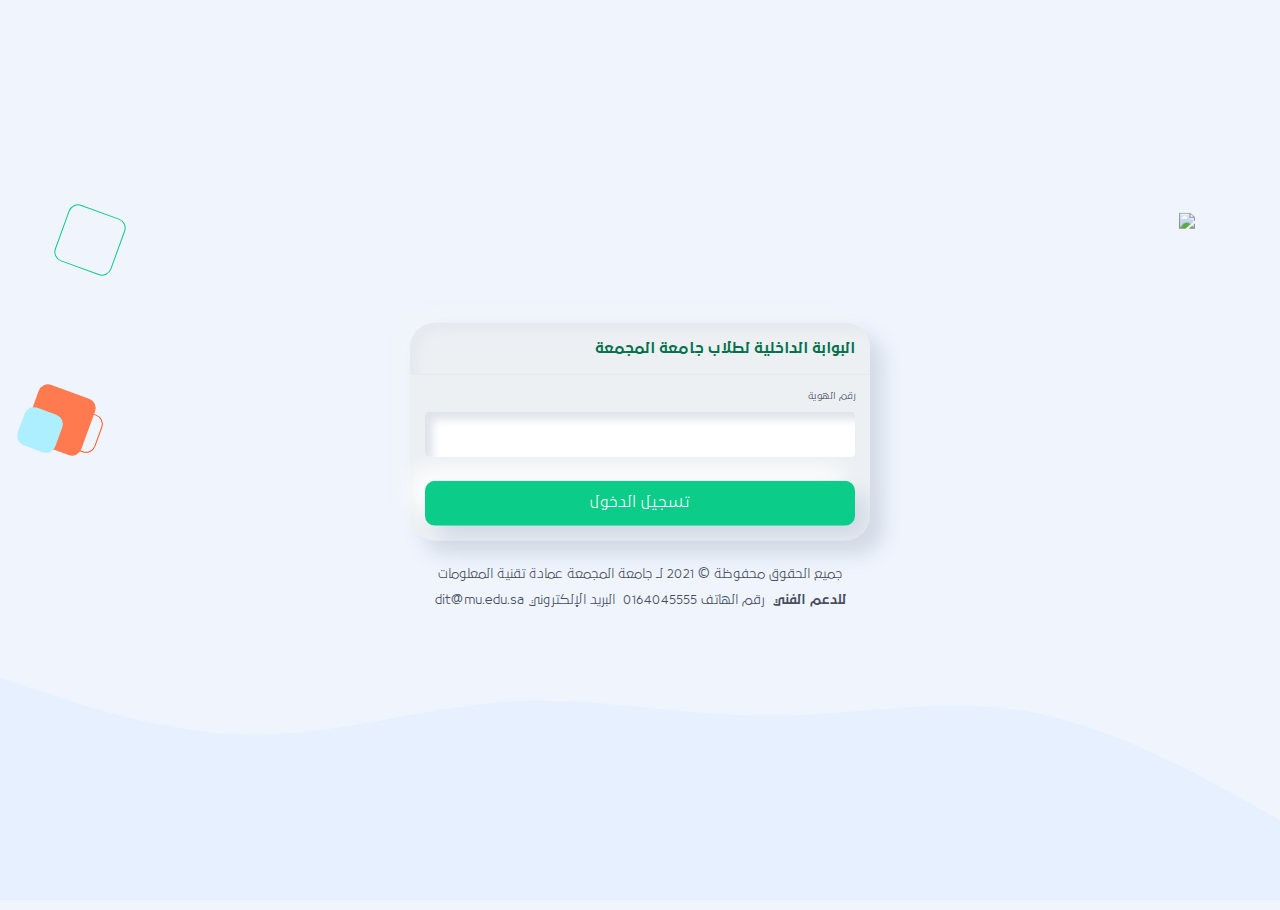
==== commit 05bc060c: "login with index" ====
--- a/login.html
+++ b/login.html
@@ -27,8 +27,9 @@
 							<div class="main__login">
 								<div class="login_in_container" >
                                     <label>رقم الهوية</label> <input class="form-control w-100 mb-4" name="NationalId" type="text">
-                                     <input class="btn btn-primary btn-lg btn-block" type="submit" value="
-									 تسجيل الدخول">
+                                     <a  href="./index.html" class="btn btn-primary btn-lg btn-block" style="    line-height: 40px;">
+								تسجيل الدخول
+									 </a>
 									 <!-- الدخول من خلال النفاذ الوطني الموحد -->
 								</div>
 							</div>
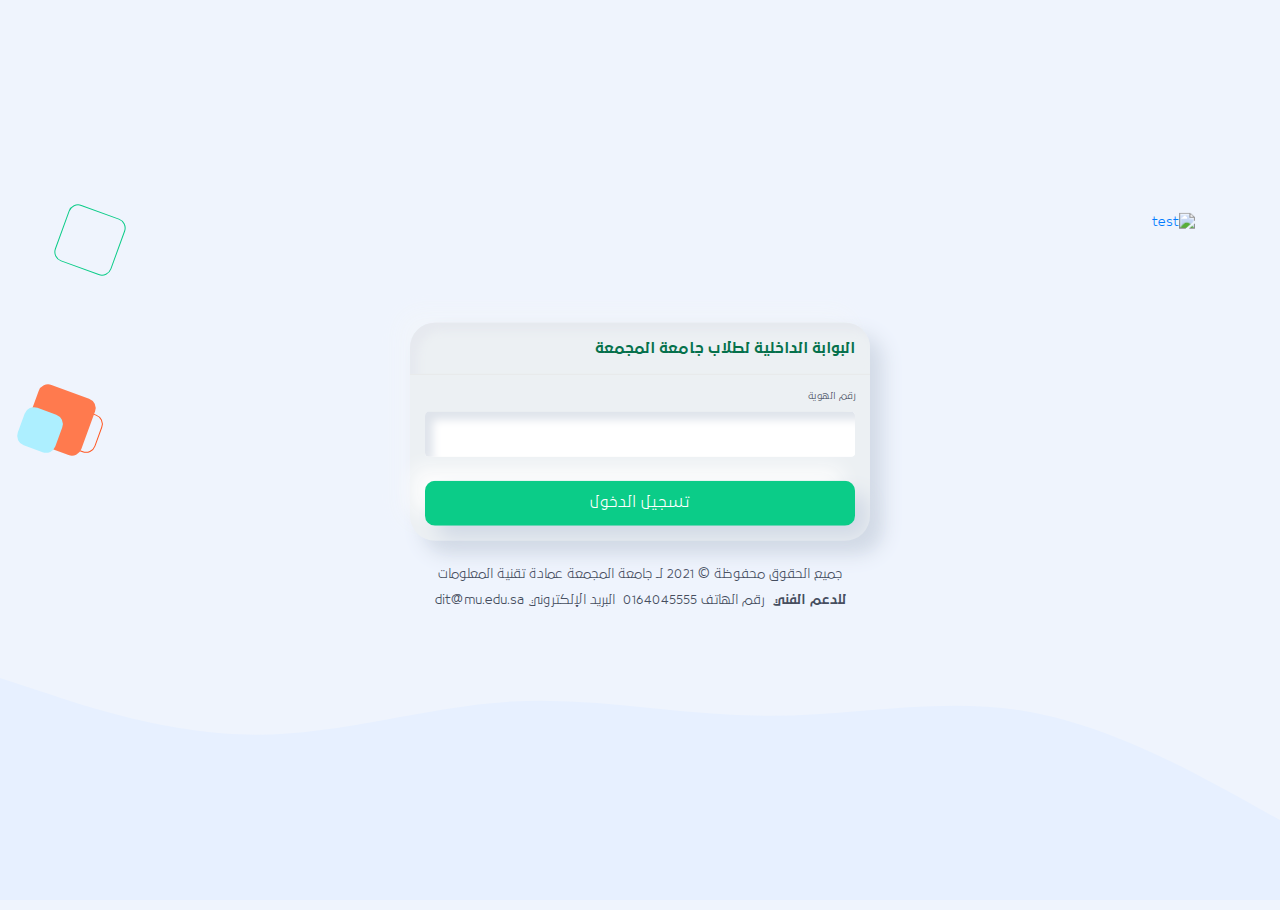
==== commit a3e18d17: "css" ====
--- a/login.html
+++ b/login.html
@@ -16,7 +16,7 @@
 <body>
 	<div class="main-web">
 		<div class="container " >
-			<a href="http://mu.edu.sa/"><img src="https://in.mu.edu.sa/login-design/images/logo.png" style="height: 80px; margin: 0 auto; display: block; margin-bottom: 30px;"></a>
+			<a href="http://mu.edu.sa/"><img  alt="test"  src="https://in.mu.edu.sa/login-design/images/logo.png" style="height: 80px; margin: 0 auto; display: block; margin-bottom: 30px;"></a>
 			<main class="body-login" role="main">
 				<form action="" class="b-form-tag" method="post">
 					<div class="page-login">
--- a/css/style.css
+++ b/css/style.css
@@ -1,114 +1,89 @@
 @font-face {
-  font-family: '29LT Bukra';
+  font-family: "29LT Bukra";
   src: url("../fonts/29LTBukra-Bold.eot");
   src: url("../fonts/29LTBukra-Bold.eot?#iefix") format("embedded-opentype"), url("../fonts/29LTBukra-Bold.woff2") format("woff2"), url("../fonts/29LTBukra-Bold.woff") format("woff"), url("../fonts/29LTBukra-Bold.ttf") format("truetype"), url("../fonts/29LTBukra-Bold.svg#29LTBukra-Bold") format("svg");
   font-weight: bold;
   font-style: normal;
   font-display: swap;
 }
-
 @font-face {
-  font-family: '29LT Bukrabold';
+  font-family: "29LT Bukrabold";
   src: url("../fonts/29LTBukra-BoldItalic.eot");
   src: url("../fonts/29LTBukra-BoldItalic.eot?#iefix") format("embedded-opentype"), url("../fonts/29LTBukra-BoldItalic.woff2") format("woff2"), url("../fonts/29LTBukra-BoldItalic.woff") format("woff"), url("../fonts/29LTBukra-BoldItalic.ttf") format("truetype"), url("../fonts/29LTBukra-BoldItalic.svg#29LTBukra-BoldItalic") format("svg");
   font-weight: bold;
   font-style: italic;
   font-display: swap;
 }
-
 @font-face {
-  font-family: '29LT Bukra';
+  font-family: "29LT Bukra";
   src: url("29LTBukra-Black.eot");
   src: url("29LTBukra-Black.eot?#iefix") format("embedded-opentype"), url("29LTBukra-Black.woff2") format("woff2"), url("29LTBukra-Black.woff") format("woff"), url("29LTBukra-Black.ttf") format("truetype"), url("29LTBukra-Black.svg#29LTBukra-Black") format("svg");
   font-weight: 900;
   font-style: normal;
   font-display: swap;
 }
-
 @font-face {
-  font-family: '29LT Bukra';
+  font-family: "29LT Bukra";
   src: url("../fonts/29LTBukra-Bold.eot");
   src: url("../fonts/29LTBukra-Bold.eot?#iefix") format("embedded-opentype"), url("../fonts/29LTBukra-Bold.woff2") format("woff2"), url("../fonts/29LTBukra-Bold.woff") format("woff"), url("../fonts/29LTBukra-Bold.ttf") format("truetype"), url("../fonts/29LTBukra-Bold.svg#29LTBukra-Bold") format("svg");
   font-weight: bold;
   font-style: normal;
   font-display: swap;
 }
-
 @font-face {
-  font-family: '29LT Bukra';
+  font-family: "29LT Bukra";
   src: url("../fonts/29LTBukra-Regular.eot");
   src: url("../fonts/29LTBukra-Regular.eot?#iefix") format("embedded-opentype"), url("../fonts/29LTBukra-Regular.woff2") format("woff2"), url("../fonts/29LTBukra-Regular.woff") format("woff"), url("../fonts/29LTBukra-Regular.ttf") format("truetype"), url("../fonts/29LTBukra-Regular.svg#29LTBukra-Regular") format("svg");
   font-weight: normal;
   font-style: normal;
   font-display: swap;
 }
-
 @font-face {
-  font-family: '29LT Bukra';
+  font-family: "29LT Bukra";
   src: url("../fonts/29LTBukra-Light.eot");
   src: url("../fonts/29LTBukra-Light.eot?#iefix") format("embedded-opentype"), url("../fonts/29LTBukra-Light.woff2") format("woff2"), url("../fonts/29LTBukra-Light.woff") format("woff"), url("../fonts/29LTBukra-Light.ttf") format("truetype"), url("../fonts/29LTBukra-Light.svg#29LTBukra-Light") format("svg");
   font-weight: 300;
   font-style: normal;
   font-display: swap;
 }
-
 header {
   background-color: #fff;
-  -webkit-box-shadow: 0px 3px 6px #00000014;
-          box-shadow: 0px 3px 6px #00000014;
+  box-shadow: 0px 3px 6px rgba(0, 0, 0, 0.0784313725);
   padding: 5px;
   border-radius: 5px;
 }
-
 header .rightarea img {
   height: 50px;
 }
-
 header .rightarea span {
   width: 1px;
   height: 80px;
   background: #eaeaea;
   margin: 0 17px;
 }
-
 header .rightarea .page__title {
   font-weight: 600;
   color: #057267;
   font-size: 20px;
   text-align: right;
 }
-
 header .leftarea {
-  display: -webkit-box;
-  display: -ms-flexbox;
-  display: flex;
-  -webkit-box-align: center;
-      -ms-flex-align: center;
-          align-items: center;
-  -webkit-box-pack: justify;
-      -ms-flex-pack: justify;
-          justify-content: space-between;
+  display: flex;
+  align-items: center;
+  justify-content: space-between;
   font-size: 13px;
   color: #7A7A7A;
 }
-
 header .leftarea img {
   margin-left: 7px;
 }
-
 header .leftarea .date {
-  display: -webkit-box;
-  display: -ms-flexbox;
-  display: flex;
-  -webkit-box-align: center;
-      -ms-flex-align: center;
-          align-items: center;
-}
-
+  display: flex;
+  align-items: center;
+}
 header .leftarea .notification {
   position: relative;
 }
-
 header .leftarea .notification span {
   width: 10px;
   height: 10px;
@@ -122,67 +97,39 @@
 .userarea {
   padding: 11px;
   text-align: center;
-  display: -webkit-box;
-  display: -ms-flexbox;
-  display: flex;
-  -webkit-box-align: center;
-      -ms-flex-align: center;
-          align-items: center;
-  -webkit-box-pack: center;
-      -ms-flex-pack: center;
-          justify-content: center;
-  -webkit-box-orient: vertical;
-  -webkit-box-direction: normal;
-      -ms-flex-direction: column;
-          flex-direction: column;
-}
-
+  display: flex;
+  align-items: center;
+  justify-content: center;
+  flex-direction: column;
+}
 .userarea .round-wrap {
   background: #ef5727;
   border-radius: 42% 8% 60% 95%;
   width: 120px;
   height: 120px;
-  -webkit-animation: morph 6s linear infinite;
   animation: morph 6s linear infinite;
-  -webkit-transform-style: preserve-3d;
   transform-style: preserve-3d;
   outline: 1px solid transparent;
-  display: -webkit-box;
-  display: -ms-flexbox;
   display: flex;
   vertical-align: middle;
-  -webkit-box-pack: center;
-  -ms-flex-pack: center;
   justify-content: center;
-  -webkit-box-align: center;
-  -ms-flex-align: center;
   align-items: center;
   position: relative;
 }
-
 .userarea .round-wrap .roundtwo {
   background: #fed201;
   border-radius: 52% 8% 80% 205%;
   width: 100px;
   height: 130px;
-  -webkit-animation: morph 6s linear infinite;
   animation: morph 6s linear infinite;
-  -webkit-transform-style: preserve-3d;
   transform-style: preserve-3d;
   outline: 1px solid transparent;
-  display: -webkit-box;
-  display: -ms-flexbox;
   display: flex;
   vertical-align: middle;
-  -webkit-box-pack: center;
-  -ms-flex-pack: center;
   justify-content: center;
-  -webkit-box-align: center;
-  -ms-flex-align: center;
   align-items: center;
   position: relative;
 }
-
 .userarea .round-wrap .roundtwo .round-animation {
   display: block;
   width: 100px;
@@ -192,70 +139,54 @@
   position: relative;
   z-index: 9999;
   border-radius: 122% 58% 71% 55%;
-  -webkit-box-shadow: 0 0.5rem 1rem rgba(0, 0, 0, 0.15) !important;
   box-shadow: 0 0.5rem 1rem rgba(0, 0, 0, 0.15) !important;
 }
-
 .userarea .round-wrap .roundtwo .round-animation img {
   width: 100%;
   height: 130px;
   -o-object-fit: cover;
   object-fit: cover;
 }
-
 .userarea .username {
   font-size: 14px;
   font-weight: bold;
   color: #057267;
   margin-top: 20px;
 }
-
 .userarea .usercollage {
   font-size: 14px;
   color: #ef5727;
 }
-
 .userarea .buttons .green__btn {
   font-size: 1vw;
 }
-
 .userarea .buttons .green__btn img {
   height: 15px;
   margin-left: 5px;
 }
-
 .userarea .buttons .red__btn, .userarea .buttons .green__btn {
   font-size: 1vw;
 }
-
 .userarea .buttons .red__btn img, .userarea .buttons .green__btn img {
   height: 15px;
   margin-left: 5px;
 }
 
 .stratchedRow .modal .modal-header {
-  -webkit-box-pack: justify;
-      -ms-flex-pack: justify;
-          justify-content: space-between;
-  -webkit-box-align: center;
-      -ms-flex-align: center;
-          align-items: center;
+  justify-content: space-between;
+  align-items: center;
   color: #fff;
   padding: 5px 18px 5px 5px;
 }
-
 .stratchedRow .modal .modal-header h5 {
   font-size: 16px;
 }
-
 .stratchedRow .modal .modal-header .close {
   margin: auto 0;
 }
-
 .stratchedRow .modal .modal-body {
   text-align: right;
 }
-
 .stratchedRow .modal .modal-body .info {
   background-color: #EFF4FD;
   padding: 5px 15px;
@@ -265,11 +196,9 @@
   margin: 1%;
   width: 48%;
 }
-
 .stratchedRow .modal .modal-body .info .title {
   color: #ef5727;
 }
-
 .stratchedRow .modal .modal-body .info .description {
   font-weight: bold;
 }
@@ -277,7 +206,6 @@
 #personalmodal .modal-header {
   background-color: #07bb54;
 }
-
 #personalmodal .btn-secondary {
   color: #fff;
   background-color: #07bb54;
@@ -287,7 +215,6 @@
 #studymodal .modal-header {
   background-color: #ef5727;
 }
-
 #studymodal .btn-secondary {
   color: #fff;
   background-color: #ef5727;
@@ -296,46 +223,31 @@
 
 .advertisementboard {
   padding: 20px;
-  display: -webkit-box;
-  display: -ms-flexbox;
-  display: flex;
-  -webkit-box-orient: vertical;
-  -webkit-box-direction: normal;
-      -ms-flex-direction: column;
-          flex-direction: column;
+  display: flex;
+  flex-direction: column;
   background-image: url("../images/boardBG.jpg") !important;
   background-repeat: no-repeat;
   border: 8px solid #d49c6f;
   background-size: cover;
 }
-
 .advertisementboard .advimage {
   font-weight: bold;
   -webkit-box-orient: vertical;
-  -webkit-box-direction: normal;
-  -ms-flex-direction: column;
   /* flex-direction: column; */
   /* -webkit-box-align: center; */
-  -ms-flex-align: center;
-  -webkit-box-align: center;
-          align-items: center;
+  align-items: center;
   -webkit-box-pack: center;
   -ms-flex-pack: center;
   color: #fff;
-  display: -webkit-box;
-  display: -ms-flexbox;
   display: flex;
   margin-left: 30px;
   font-size: 20px;
 }
-
 .advertisementboard .advimage img {
   height: 60px;
   margin-bottom: 10px;
-  -webkit-filter: brightness(0) invert(1);
-          filter: brightness(0) invert(1);
-}
-
+  filter: brightness(0) invert(1);
+}
 .advertisementboard .greenboardslider button.slick-next, .advertisementboard .greenboardslider button.slick-next:hover {
   background-image: none;
   left: -15px;
@@ -345,7 +257,6 @@
   top: 113%;
   background: #ffffff;
 }
-
 .advertisementboard .greenboardslider button.slick-prev, .advertisementboard .greenboardslider button.slick-prev:hover {
   background-image: none;
   left: 25px;
@@ -355,36 +266,27 @@
   top: 113%;
   background: #ffffff;
 }
-
 .advertisementboard .greenboardslider .item {
   color: #fff;
   text-align: right;
 }
-
 .advertisementboard .greenboardslider .item p {
   text-align: right;
   line-height: 1.9;
 }
-
 .advertisementboard .greenboardslider .item .ca__btn {
   border-radius: 5px;
   color: #fff;
   font-size: 14px;
   font-weight: bold;
-  display: -webkit-box;
-  display: -ms-flexbox;
-  display: flex;
-  -webkit-box-align: center;
-  -ms-flex-align: center;
+  display: flex;
   align-items: center;
   background: #4cca7a;
 }
-
 .advertisementboard .greenboardslider .item .ca__btn:hover {
   color: #3f9c64;
   background: #ffffff;
 }
-
 .advertisementboard .greenboardslider .ab {
   width: 100%;
   position: absolute;
@@ -396,32 +298,22 @@
 
 .Systemsrograms {
   padding: 0;
-  -webkit-box-orient: vertical;
-  -webkit-box-direction: normal;
-      -ms-flex-direction: column;
-          flex-direction: column;
-  -webkit-box-shadow: 4px 4px 10px 0 #d1d9e6, -4px -4px 10px 0 #eef3fd;
-          box-shadow: 4px 4px 10px 0 #d1d9e6, -4px -4px 10px 0 #eef3fd;
+  flex-direction: column;
+  box-shadow: 4px 4px 10px 0 #d1d9e6, -4px -4px 10px 0 #eef3fd;
   background-color: #eff4fd;
   /* width */
   /* Track */
   /* Handle */
   /* Handle on hover */
 }
-
 .Systemsrograms .title {
   background: #0b9688;
   padding: 15px;
-  display: -webkit-box;
-  display: -ms-flexbox;
-  display: flex;
-  -webkit-box-align: center;
-  -ms-flex-align: center;
+  display: flex;
   align-items: center;
   color: #fff;
   /* -webkit-box-orient: vertical; */
   /* -webkit-box-direction: normal; */
-  -ms-flex-direction: column;
   /* flex-direction: column; */
   /* margin-left: 40px; */
   border-radius: 10px 10px 0 0;
@@ -430,44 +322,28 @@
   position: relative;
   overflow: hidden;
 }
-
 .Systemsrograms .title img {
   margin-left: 10px;
   height: 40px;
   z-index: 10;
 }
-
 .Systemsrograms .systems {
   padding: 15px;
 }
-
 .Systemsrograms .systems .systems__container {
-  display: -webkit-box;
-  display: -ms-flexbox;
   display: flex;
   overflow-x: scroll;
   padding: 15px;
 }
-
 .Systemsrograms .systems .systems__container .system {
-  display: -webkit-box;
-  display: -ms-flexbox;
-  display: flex;
-  -webkit-box-orient: vertical;
-  -webkit-box-direction: normal;
-  -ms-flex-direction: column;
+  display: flex;
   flex-direction: column;
-  -webkit-box-align: center;
-  -ms-flex-align: center;
   align-items: center;
-  -webkit-box-pack: center;
-  -ms-flex-pack: center;
   justify-content: center;
   font-size: 12px;
   color: #6a6767;
   margin: 4px;
   text-align: center;
-  -webkit-box-shadow: 4px 4px 10px 0 #d1d9e6, -4px -4px 10px 0 #fff;
   box-shadow: 4px 4px 10px 0 #d1d9e6, -4px -4px 10px 0 #fff;
   border-radius: 5px;
   padding: 15px;
@@ -477,40 +353,31 @@
   /* flex-grow: 1; */
   /* width: 50%; */
   /* flex: 1 1 0; */
-  -webkit-box-flex: 0;
-      -ms-flex: 0 0 180px;
-          flex: 0 0 180px;
-}
-
+  flex: 0 0 180px;
+}
 .Systemsrograms .systems .systems__container .system img {
   height: 40px;
   margin-bottom: 10px;
 }
-
 .Systemsrograms .systems .systems__container .system:hover {
-  -webkit-box-shadow: inset 4px 4px 13px 0 #d1d9e6, inset -4px -4px 13px 0 #fff;
-          box-shadow: inset 4px 4px 13px 0 #d1d9e6, inset -4px -4px 13px 0 #fff;
-}
-
+  box-shadow: inset 4px 4px 13px 0 #d1d9e6, inset -4px -4px 13px 0 #fff;
+}
 .Systemsrograms ::-webkit-scrollbar {
   width: 10px;
 }
-
 .Systemsrograms ::-webkit-scrollbar-track {
   background: #e7edf7;
 }
-
 .Systemsrograms ::-webkit-scrollbar-thumb {
   background: #81b400;
   border-radius: 10px;
 }
-
 .Systemsrograms ::-webkit-scrollbar-thumb:hover {
   background: #fe350c;
 }
 
 .Systemsrograms .title::after {
-  content: '';
+  content: "";
   display: inline-block;
   width: 15px;
   height: 15px;
@@ -525,7 +392,7 @@
 }
 
 .Systemsrograms .title::before {
-  content: '';
+  content: "";
   display: inline-block;
   width: 80px;
   height: 80px;
@@ -541,17 +408,6 @@
   top: -40px;
 }
 
-@-webkit-keyframes title {
-  0%, 100% {
-    top: 3px;
-    left: 10px;
-  }
-  50% {
-    top: 20px;
-    left: 20%;
-  }
-}
-
 @keyframes title {
   0%, 100% {
     top: 3px;
@@ -562,23 +418,16 @@
     left: 20%;
   }
 }
-
 .schedule .title {
   background: #0b9688;
   padding: 15px;
-  display: -webkit-box;
-  display: -ms-flexbox;
-  display: flex;
-  -webkit-box-align: center;
-  -ms-flex-align: center;
+  display: flex;
   align-items: center;
   -webkit-box-orient: vertical;
-  -webkit-box-direction: normal;
   /* flex-direction: column; */
   color: #fff;
   /* -webkit-box-orient: vertical; */
   /* -webkit-box-direction: normal; */
-  -ms-flex-direction: column;
   /* flex-direction: column; */
   /* margin-left: 40px; */
   border-radius: 10px 10px 0 0;
@@ -590,49 +439,40 @@
   margin-bottom: 5px;
   text-align: right;
 }
-
 .schedule .title span {
   z-index: 99999;
 }
-
 .schedule .title img {
   margin-left: 20px;
   height: 40px;
   z-index: 10;
 }
-
 .schedule .table td, .schedule .table th {
   text-align: center;
   width: 5%;
   padding: 18px;
 }
-
 .schedule .table th {
   color: #ffffff;
   background-color: #3f51b5;
   border-color: #5365ca;
 }
-
 .schedule .table .days {
   background-color: #fffdfd;
   color: #423f3f;
   font-weight: 600;
 }
-
 .schedule .table .lesson {
   background-color: rgba(139, 195, 74, 0.06);
   color: #009688;
   font-weight: 500;
 }
-
 .schedule .empety {
   background: #efefef;
 }
-
 .schedule ::-webkit-scrollbar {
   width: 10px;
 }
-
 .schedule ::-webkit-scrollbar-track {
   background: #f1f1f1;
   border-radius: 30px;
@@ -641,7 +481,6 @@
   -ms-border-radius: 30px;
   -o-border-radius: 30px;
 }
-
 .schedule ::-webkit-scrollbar-thumb {
   background: #c7c7c7;
   border-radius: 30px;
@@ -650,13 +489,12 @@
   -ms-border-radius: 30px;
   -o-border-radius: 30px;
 }
-
 .schedule ::-webkit-scrollbar-thumb:hover {
   background: #fe350c;
 }
 
 .schedule .title::after {
-  content: '';
+  content: "";
   display: inline-block;
   width: 100px;
   height: 100px;
@@ -683,7 +521,6 @@
     left: 20%;
   }
 }
-
 .cd-schedule {
   position: relative;
   margin: 2em 0;
@@ -691,7 +528,7 @@
 
 .cd-schedule::before {
   /* never visible - this is used in js to check the current MQ */
-  content: 'mobile';
+  content: "mobile";
   display: none;
 }
 
@@ -706,10 +543,9 @@
     display: block;
   }
   .cd-schedule::before {
-    content: 'desktop';
-  }
-}
-
+    content: "desktop";
+  }
+}
 .cd-schedule .timeline {
   display: none;
 }
@@ -733,7 +569,7 @@
   }
   .cd-schedule .timeline li::after {
     /* this is used to create the table horizontal lines */
-    content: '';
+    content: "";
     position: absolute;
     bottom: 0;
     left: 0;
@@ -748,7 +584,6 @@
     display: none;
   }
 }
-
 @media only screen and (min-width: 1000px) {
   .cd-schedule .timeline li::after {
     width: calc(100% - 60px);
@@ -756,14 +591,12 @@
   }
   .cd-schedule .timeline li span {
     display: inline-block;
-    -webkit-transform: translateY(20%);
     transform: translateY(20%);
   }
   .cd-schedule .timeline li:nth-of-type(2n) span {
     display: none;
   }
 }
-
 .cd-schedule .events {
   position: relative;
   z-index: 1;
@@ -790,8 +623,6 @@
   position: relative;
   padding: 0 5%;
   /* force its children to stay on one line */
-  display: -webkit-box;
-  display: -ms-flexbox;
   display: flex;
   overflow-x: scroll;
   -webkit-overflow-scrolling: touch;
@@ -800,7 +631,7 @@
 .cd-schedule .events .events-group > ul::after {
   /* never visible - used to add a right padding to .events-group > ul */
   display: inline-block;
-  content: '-';
+  content: "-";
   width: 1px;
   height: 100%;
   opacity: 0;
@@ -809,17 +640,14 @@
 
 .cd-schedule .events .single-event {
   /* force them to stay on one line */
-  -ms-flex-negative: 0;
   flex-shrink: 0;
   float: left;
   height: 150px;
   width: 70%;
   max-width: 300px;
-  -webkit-box-shadow: inset 0 -3px 0 rgba(0, 0, 0, 0.2);
-          box-shadow: inset 0 -3px 0 rgba(0, 0, 0, 0.2);
+  box-shadow: inset 0 -3px 0 rgba(0, 0, 0, 0.2);
   margin-right: 20px;
-  -webkit-transition: opacity .2s, background .2s;
-  transition: opacity .2s, background .2s;
+  transition: opacity 0.2s, background 0.2s;
 }
 
 .cd-schedule .events .single-event:last-of-type {
@@ -829,7 +657,7 @@
 .cd-schedule .events .single-event a {
   display: block;
   height: 100%;
-  padding: .8em;
+  padding: 0.8em;
 }
 
 @media only screen and (min-width: 550px) {
@@ -837,7 +665,6 @@
     width: 40%;
   }
 }
-
 @media only screen and (min-width: 800px) {
   .cd-schedule .events {
     float: right;
@@ -865,7 +692,7 @@
     /* vertically center inside its parent */
     display: table-cell;
     vertical-align: middle;
-    padding: 0 .5em;
+    padding: 0 0.5em;
     text-align: center;
     /* reset style */
     font-weight: normal;
@@ -894,10 +721,8 @@
     /* top position and height will be set using js */
     width: calc(100% + 2px);
     left: -1px;
-    -webkit-box-shadow: 0 10px 20px rgba(0, 0, 0, 0.1), inset 0 -3px 0 rgba(0, 0, 0, 0.2);
-            box-shadow: 0 10px 20px rgba(0, 0, 0, 0.1), inset 0 -3px 0 rgba(0, 0, 0, 0.2);
+    box-shadow: 0 10px 20px rgba(0, 0, 0, 0.1), inset 0 -3px 0 rgba(0, 0, 0, 0.2);
     /* reset style */
-    -ms-flex-negative: 1;
     flex-shrink: 1;
     height: auto;
     max-width: none;
@@ -911,7 +736,6 @@
     margin-right: 0;
   }
 }
-
 @media only screen and (min-width: 1000px) {
   .cd-schedule .events {
     /* 60px is the .timeline element width */
@@ -919,10 +743,9 @@
     margin-right: 60px;
   }
 }
-
 .cd-schedule.loading .events .single-event {
   /* the class .loading is added by default to the .cd-schedule element
-         it is removed as soon as the single events are placed in the schedule plan (using javascript) */
+       it is removed as soon as the single events are placed in the schedule plan (using javascript) */
   opacity: 0;
 }
 
@@ -944,49 +767,48 @@
     font-size: 14px;
   }
 }
-
 .cd-schedule .event-date {
   /* they are not included in the the HTML but added using JavScript */
   font-size: 10px;
-  opacity: .7;
+  opacity: 0.7;
   line-height: 1.2;
-  margin-bottom: .2em;
-}
-
-.cd-schedule .single-event[data-event="event-1"],
-.cd-schedule [data-event="event-1"] .header-bg {
+  margin-bottom: 0.2em;
+}
+
+.cd-schedule .single-event[data-event=event-1],
+.cd-schedule [data-event=event-1] .header-bg {
   /* this is used to set a background color for the event and the modal window */
   background: #39539e;
 }
 
-.cd-schedule .single-event[data-event="event-1"]:hover {
+.cd-schedule .single-event[data-event=event-1]:hover {
   background: #39539e;
 }
 
-.cd-schedule .single-event[data-event="event-2"],
-.cd-schedule [data-event="event-2"] .header-bg {
+.cd-schedule .single-event[data-event=event-2],
+.cd-schedule [data-event=event-2] .header-bg {
   background: #ff5722;
 }
 
-.cd-schedule .single-event[data-event="event-2"]:hover {
+.cd-schedule .single-event[data-event=event-2]:hover {
   background: #ff5722;
 }
 
-.cd-schedule .single-event[data-event="event-3"],
-.cd-schedule [data-event="event-3"] .header-bg {
+.cd-schedule .single-event[data-event=event-3],
+.cd-schedule [data-event=event-3] .header-bg {
   background: #009688;
 }
 
-.cd-schedule .single-event[data-event="event-3"]:hover {
+.cd-schedule .single-event[data-event=event-3]:hover {
   background: #009688;
 }
 
-.cd-schedule .single-event[data-event="event-4"],
-.cd-schedule [data-event="event-4"] .header-bg {
+.cd-schedule .single-event[data-event=event-4],
+.cd-schedule [data-event=event-4] .header-bg {
   background: #8bc34a;
 }
 
-.cd-schedule .single-event[data-event="event-4"]:hover {
+.cd-schedule .single-event[data-event=event-4]:hover {
   background: #8bc34a;
 }
 
@@ -999,15 +821,9 @@
   width: 100%;
   visibility: hidden;
   /* Force Hardware acceleration */
-  -webkit-transform: translateZ(0);
   transform: translateZ(0);
-  -webkit-transform: translateX(100%);
   transform: translateX(100%);
-  -webkit-transition: visibility .4s, -webkit-transform .4s;
-  transition: visibility .4s, -webkit-transform .4s;
-  transition: transform .4s, visibility .4s;
-  transition: transform .4s, visibility .4s, -webkit-transform .4s;
-  -webkit-transition-timing-function: cubic-bezier(0.5, 0, 0.1, 1);
+  transition: transform 0.4s, visibility 0.4s;
   transition-timing-function: cubic-bezier(0.5, 0, 0.1, 1);
 }
 
@@ -1025,7 +841,7 @@
   /* vertically center inside its parent */
   display: table-cell;
   vertical-align: middle;
-  padding: .6em 5%;
+  padding: 0.6em 5%;
 }
 
 .cd-schedule .event-modal .body {
@@ -1061,13 +877,11 @@
 .cd-schedule .event-modal .body-bg {
   z-index: 1;
   background: white;
-  -webkit-transform-origin: top left;
   transform-origin: top left;
 }
 
 .cd-schedule .event-modal .header-bg {
   z-index: 2;
-  -webkit-transform-origin: top center;
   transform-origin: top center;
 }
 
@@ -1076,12 +890,10 @@
 }
 
 .cd-schedule .event-modal.no-transition {
-  -webkit-transition: none;
   transition: none;
 }
 
 .cd-schedule .event-modal.no-transition .header-bg, .cd-schedule .event-modal.no-transition .body-bg {
-  -webkit-transition: none;
   transition: none;
 }
 
@@ -1091,14 +903,9 @@
     right: auto;
     width: auto;
     height: auto;
-    -webkit-transform: translateX(0);
     transform: translateX(0);
     will-change: transform, width, height;
-    -webkit-transition: height .4s, width .4s, visibility .4s, -webkit-transform .4s;
-    transition: height .4s, width .4s, visibility .4s, -webkit-transform .4s;
-    transition: height .4s, width .4s, transform .4s, visibility .4s;
-    transition: height .4s, width .4s, transform .4s, visibility .4s, -webkit-transform .4s;
-    -webkit-transition-timing-function: cubic-bezier(0.5, 0, 0.1, 1);
+    transition: height 0.4s, width 0.4s, transform 0.4s, visibility 0.4s;
     transition-timing-function: cubic-bezier(0.5, 0, 0.1, 1);
   }
   .cd-schedule .event-modal .header {
@@ -1111,7 +918,7 @@
   .cd-schedule .event-modal .header .content {
     /* reset style */
     display: block;
-    padding: .8em;
+    padding: 0.8em;
   }
   .cd-schedule .event-modal .event-info > div {
     padding: 2em 3em 2em 2em;
@@ -1122,23 +929,16 @@
   }
   .cd-schedule .event-modal .header-bg, .cd-schedule .event-modal .body-bg {
     /* Force Hardware acceleration */
-    -webkit-transform: translateZ(0);
     transform: translateZ(0);
     will-change: transform;
-    -webkit-backface-visibility: hidden;
     backface-visibility: hidden;
   }
   .cd-schedule .event-modal .header-bg {
-    -webkit-transition: -webkit-transform .4s;
-    transition: -webkit-transform .4s;
-    transition: transform .4s;
-    transition: transform .4s, -webkit-transform .4s;
-    -webkit-transition-timing-function: cubic-bezier(0.5, 0, 0.1, 1);
+    transition: transform 0.4s;
     transition-timing-function: cubic-bezier(0.5, 0, 0.1, 1);
   }
   .cd-schedule .event-modal .body-bg {
     opacity: 0;
-    -webkit-transform: none;
     transform: none;
   }
   .cd-schedule .event-modal .event-date {
@@ -1157,10 +957,8 @@
     height: 16px;
   }
 }
-
 .cd-schedule.modal-is-open .event-modal {
   /* .modal-is-open class is added as soon as an event is selected */
-  -webkit-transform: translateX(0);
   transform: translateX(0);
   visibility: visible;
 }
@@ -1174,28 +972,21 @@
   .cd-schedule.animation-completed .event-modal .close,
   .cd-schedule.content-loaded.animation-completed .event-modal .event-info {
     /* 	the .animation-completed class is added when the modal animation is completed
-              the .content-loaded class is added when the modal content has been loaded (using ajax) */
+            the .content-loaded class is added when the modal content has been loaded (using ajax) */
     opacity: 1;
-    -webkit-transition: opacity .2s;
-    transition: opacity .2s;
+    transition: opacity 0.2s;
   }
   .cd-schedule.modal-is-open .body-bg {
     opacity: 1;
-    -webkit-transition: -webkit-transform .4s;
-    transition: -webkit-transform .4s;
-    transition: transform .4s;
-    transition: transform .4s, -webkit-transform .4s;
-    -webkit-transition-timing-function: cubic-bezier(0.5, 0, 0.1, 1);
+    transition: transform 0.4s;
     transition-timing-function: cubic-bezier(0.5, 0, 0.1, 1);
   }
 }
-
 @media only screen and (max-width: 800px) {
   .cd-schedule .events .events-group > ul {
     padding-bottom: 17px;
   }
 }
-
 .cd-schedule .cover-layer {
   /* layer between the content and the modal window */
   position: fixed;
@@ -1207,8 +998,7 @@
   background: rgba(0, 0, 0, 0.8);
   opacity: 0;
   visibility: hidden;
-  -webkit-transition: opacity .4s, visibility .4s;
-  transition: opacity .4s, visibility .4s;
+  transition: opacity 0.4s, visibility 0.4s;
 }
 
 .cd-schedule.modal-is-open .cover-layer {
@@ -1232,28 +1022,24 @@
   margin-left: auto !important;
 }
 
-.single-event[data-event="event-1"] {
+.single-event[data-event=event-1] {
   background: #39539e;
 }
 
-.single-event[data-event="event-2"] {
+.single-event[data-event=event-2] {
   background: #ff5722;
 }
 
-.single-event[data-event="event-3"] {
+.single-event[data-event=event-3] {
   background: #009688;
 }
 
-.single-event[data-event="event-4"] {
+.single-event[data-event=event-4] {
   background: #8bc34a;
 }
 
 .modal-header {
-  -webkit-box-pack: justify;
-  -ms-flex-pack: justify;
   justify-content: space-between;
-  -webkit-box-align: center;
-  -ms-flex-align: center;
   align-items: center;
   color: #fff;
   padding: 15px;
@@ -1272,18 +1058,11 @@
 .programs .title {
   background: #0b9688;
   padding: 25px;
-  display: -webkit-box;
-  display: -ms-flexbox;
-  display: flex;
-  -webkit-box-align: center;
-  -ms-flex-align: center;
+  display: flex;
   align-items: center;
   color: #fff;
   /* -webkit-box-orient: vertical; */
   /* -webkit-box-direction: normal; */
-  -ms-flex-direction: column;
-  -webkit-box-orient: vertical;
-  -webkit-box-direction: normal;
   flex-direction: column;
   /* margin-left: 40px; */
   font-size: 18px;
@@ -1293,40 +1072,33 @@
   border-radius: 0 10px 10px 0;
   width: 180px;
 }
-
 .programs .title span {
   z-index: 99999;
 }
-
 .programs .title img {
   margin-bottom: 10px;
   height: 50px;
   z-index: 10;
 }
-
 .programs .progsliderContainer {
   width: 68%;
 }
-
 .programs .progsliderContainer button.slick-next, .programs .progsliderContainer button.slick-next:hover {
   top: 4%;
 }
-
 .programs .progsliderContainer button.slick-prev, .programs .progsliderContainer button.slick-prev:hover {
   top: 4%;
 }
-
 .programs .progsliderContainer .slick-slide {
   margin-top: 15px;
   padding: 0;
 }
-
 .programs .progsliderContainer .slick-slide img {
   height: 80px;
 }
 
 .programs .title::before {
-  content: '';
+  content: "";
   display: inline-block;
   width: 90px;
   height: 90px;
@@ -1344,7 +1116,7 @@
 }
 
 .programs .title::after {
-  content: '';
+  content: "";
   display: inline-block;
   width: 20px;
   height: 20px;
@@ -1361,17 +1133,6 @@
   -webkit-animation: programsafter 8s linear infinite;
 }
 
-@-webkit-keyframes programs {
-  0%, 100% {
-    right: -31px;
-    top: -22px;
-  }
-  50% {
-    right: 90%;
-    top: 70%;
-  }
-}
-
 @keyframes programs {
   0%, 100% {
     right: -31px;
@@ -1382,18 +1143,6 @@
     top: 70%;
   }
 }
-
-@-webkit-keyframes programsafter {
-  0%, 100% {
-    left: 10px;
-    bottom: 10px;
-  }
-  50% {
-    left: 70%;
-    bottom: 90%;
-  }
-}
-
 @keyframes programsafter {
   0%, 100% {
     left: 10px;
@@ -1404,54 +1153,37 @@
     bottom: 90%;
   }
 }
-
 .events {
   text-align: right;
   padding: 15px;
 }
-
 .events h3 {
   color: #030303;
   font-size: 18px;
   font-weight: bold;
 }
-
 .events .slick-slide {
   padding: 0;
 }
-
 .events .content {
-  display: -webkit-box;
-  display: -ms-flexbox;
-  display: flex;
-  -webkit-box-align: center;
-      -ms-flex-align: center;
-          align-items: center;
-}
-
+  display: flex;
+  align-items: center;
+}
 .events .content .date {
   color: #0b9688;
   font-weight: bold;
   font-size: 20px;
-  display: -webkit-box;
-  display: -ms-flexbox;
-  display: flex;
-  -webkit-box-align: center;
-  -ms-flex-align: center;
+  display: flex;
   align-items: center;
-  -webkit-box-pack: center;
-  -ms-flex-pack: center;
   justify-content: center;
   text-align: center;
 }
-
 .events .content span {
   width: 1px;
   height: 80px;
   background: #eaeaea;
   margin: 0 17px;
 }
-
 .events .content .description {
   color: #979797;
   font-size: 12px;
@@ -1460,18 +1192,11 @@
 .apps .title {
   background: #0b9688;
   padding: 20px 12px 0 0;
-  display: -webkit-box;
-  display: -ms-flexbox;
-  display: flex;
-  -webkit-box-align: center;
-  -ms-flex-align: center;
+  display: flex;
   align-items: center;
   color: #fff;
   /* -webkit-box-orient: vertical; */
   /* -webkit-box-direction: normal; */
-  -ms-flex-direction: column;
-  -webkit-box-orient: vertical;
-  -webkit-box-direction: normal;
   flex-direction: column;
   /* margin-left: 40px; */
   font-size: 14px;
@@ -1482,56 +1207,46 @@
   width: 190px;
   text-align: center;
 }
-
 .apps .title span {
   z-index: 99999;
 }
-
 .apps .title img {
   margin-bottom: 10px;
   height: 50px;
   z-index: 10;
 }
-
 .apps .appssliderContainer {
   width: 90%;
 }
-
 .apps .appsslider button.slick-next, .apps .appsslider button.slick-next:hover {
   top: 4%;
 }
-
 .apps .appsslider button.slick-prev, .apps .appsslider button.slick-prev:hover {
   top: 4%;
 }
-
 .apps .appsslider .slick-slide {
   margin-top: 15px;
   padding: 0;
 }
-
 .apps .appsslider .slick-slide img {
   height: 80px;
 }
-
 .apps .appsslider .slider__content {
   text-align: right;
 }
-
 .apps .appsslider .slider__content .apptitle {
   font-weight: 500;
   font-size: 14px;
   margin-right: 10px;
   color: #000;
 }
-
 .apps .appsslider .slider__content img {
   height: 40px;
   margin: 10px;
 }
 
 .apps .title::after {
-  content: '';
+  content: "";
   display: inline-block;
   width: 90px;
   height: 90px;
@@ -1545,11 +1260,11 @@
   z-index: 9;
   left: -31px;
   bottom: -22px;
-  -webkit-animation: apps  8s linear infinite;
+  -webkit-animation: apps 8s linear infinite;
 }
 
 .apps .title::before {
-  content: '';
+  content: "";
   display: inline-block;
   width: 20px;
   height: 20px;
@@ -1566,15 +1281,6 @@
   -webkit-animation: appsafter 10s linear infinite;
 }
 
-@-webkit-keyframes apps {
-  0%, 100% {
-    bottom: -22px;
-  }
-  50% {
-    bottom: 70%;
-  }
-}
-
 @keyframes apps {
   0%, 100% {
     bottom: -22px;
@@ -1583,16 +1289,6 @@
     bottom: 70%;
   }
 }
-
-@-webkit-keyframes appsafter {
-  0%, 100% {
-    top: 10px;
-  }
-  50% {
-    top: 90%;
-  }
-}
-
 @keyframes appsafter {
   0%, 100% {
     top: 10px;
@@ -1601,38 +1297,28 @@
     top: 90%;
   }
 }
-
 .news {
   text-align: right;
   padding: 15px;
 }
-
 .news h3 {
   color: #030303;
   font-size: 18px;
   font-weight: bold;
 }
-
 .news .slick-slide {
   padding: 0;
 }
-
 .news .newsslider .newsItem .content {
-  display: -webkit-box;
-  display: -ms-flexbox;
-  display: flex;
-  -webkit-box-align: center;
-      -ms-flex-align: center;
-          align-items: center;
-}
-
+  display: flex;
+  align-items: center;
+}
 .news .newsslider .newsItem .content a {
   font-size: 12px;
   color: #000;
   text-decoration: underline !important;
   line-height: 1.9;
 }
-
 .news .newsslider .newsItem .content img {
   height: 73px;
   width: 105px;
@@ -1642,29 +1328,24 @@
   text-align: right;
   padding: 15px;
 }
-
 .avertis h3 {
   color: #030303;
   font-size: 18px;
   font-weight: bold;
 }
-
 .avertis .carousel-indicators {
   top: -20px;
   right: auto;
   margin-left: 0;
 }
-
 .avertis .carousel-indicators li {
   background-color: #0b9688;
   height: 5px;
   cursor: pointer;
 }
-
 .avertis .carousel-indicators .active {
   background-color: #fe6d0d;
 }
-
 .avertis img {
   height: 150px;
   -o-object-fit: cover;
@@ -1680,13 +1361,11 @@
   /* Handle */
   /* Handle on hover */
 }
-
 .importantNumbers h3 {
   color: #030303;
   font-size: 18px;
   font-weight: bold;
 }
-
 .importantNumbers .numbersContainer .importantnumberitem {
   background: whitesmoke;
   padding: 15px;
@@ -1694,7 +1373,6 @@
   overflow-y: scroll;
   border: 1px solid #e6e6e6;
 }
-
 .importantNumbers .numbersContainer .importantnumberitem h5 {
   font-size: 14px;
   color: #0b9688;
@@ -1702,50 +1380,40 @@
   padding-bottom: 13px;
   font-weight: bold;
 }
-
 .importantNumbers .numbersContainer .slick-slide {
   padding: 0;
 }
-
 .importantNumbers .numbersContainer button.slick-prev, .importantNumbers .numbersContainer button.slick-prev:hover {
   background: #fe350c;
 }
-
 .importantNumbers .numbersContainer button.slick-next, .importantNumbers .numbersContainer button.slick-next:hover {
   background: #fe350c;
 }
-
 .importantNumbers .numbersContainer .d-flex {
   padding: 10px;
   border-bottom: 1px solid #f1f1f1;
 }
-
 .importantNumbers .numbersContainer .title {
   font-size: 12px;
   color: #030303;
   margin-left: 20px;
   font-weight: 600;
 }
-
 .importantNumbers .numbersContainer .description {
   font-size: 12px;
   color: #756a6a;
   font-weight: 500;
 }
-
 .importantNumbers ::-webkit-scrollbar {
   width: 10px;
 }
-
 .importantNumbers ::-webkit-scrollbar-track {
   background: #f1f1f1;
 }
-
 .importantNumbers ::-webkit-scrollbar-thumb {
   background: #81b400;
   border-radius: 10px;
 }
-
 .importantNumbers ::-webkit-scrollbar-thumb:hover {
   background: #fe350c;
 }
@@ -1754,13 +1422,11 @@
   text-align: right;
   padding: 15px;
 }
-
 .opinion h3 {
   color: #030303;
   font-size: 18px;
   font-weight: bold;
 }
-
 .opinion .form-control {
   background: #f7f7f7;
   font-size: 10px;
@@ -1783,22 +1449,14 @@
     display: none;
   }
   .apps {
-    -webkit-box-orient: vertical  !important;
-    -webkit-box-direction: normal  !important;
-        -ms-flex-direction: column  !important;
-            flex-direction: column  !important;
+    flex-direction: column !important;
   }
   .apps .title {
     width: 100%;
     padding: 5px 30px;
     border-radius: 0;
-    -webkit-box-orient: horizontal;
-    -webkit-box-direction: normal;
-        -ms-flex-direction: row;
-            flex-direction: row;
-    -webkit-box-align: center;
-        -ms-flex-align: center;
-            align-items: center;
+    flex-direction: row;
+    align-items: center;
   }
   .apps .appssliderContainer {
     width: 100%;
@@ -1819,33 +1477,20 @@
     max-height: 70px;
     overflow-x: scroll;
     overflow-y: hidden;
-    display: -webkit-box;
-    display: -ms-flexbox;
     display: flex;
-    -ms-flex-wrap: nowrap;
-        flex-wrap: nowrap;
+    flex-wrap: nowrap;
   }
   .importantNumbers .numbersContainer .d-flex {
-    -webkit-box-flex: 0;
-        -ms-flex: 0 0 250px;
-            flex: 0 0 250px;
+    flex: 0 0 250px;
   }
   .programs {
-    -webkit-box-orient: vertical  !important;
-    -webkit-box-direction: normal  !important;
-        -ms-flex-direction: column  !important;
-            flex-direction: column  !important;
+    flex-direction: column !important;
   }
   .programs .title {
     width: 100%;
     padding: 5px 30px;
     border-radius: 0;
-    -webkit-box-orient: horizontal;
-    -webkit-box-direction: normal;
-    -ms-flex-direction: row;
     flex-direction: row;
-    -webkit-box-align: center;
-    -ms-flex-align: center;
     align-items: center;
   }
   .programs .title img {
@@ -1861,9 +1506,8 @@
     margin: 0 auto;
   }
 }
-
 @media only screen and (max-width: 600px) {
-  .userarea .buttons .red__btn, .userarea .buttons .green__btn, .userarea .buttons .green__btn {
+  .userarea .buttons .red__btn, .userarea .buttons .green__btn {
     font-size: 14px;
   }
   header .leftarea {
@@ -1882,7 +1526,6 @@
     height: 60px;
   }
 }
-
 html {
   overflow-x: hidden;
 }
@@ -1892,16 +1535,12 @@
   direction: rtl;
   padding: 80px;
   overflow-x: hidden;
-  font-family: '29LT Bukra';
+  font-family: "29LT Bukra";
   position: relative;
 }
 
 a {
-  -webkit-transition: transition-duration, 0.5s ease;
-  -webkit-transition: 0.5s ease, -webkit-transition-duration;
-  transition: 0.5s ease, -webkit-transition-duration;
   transition: transition-duration, 0.5s ease;
-  transition: transition-duration, 0.5s ease, -webkit-transition-duration;
   text-decoration: none !important;
   cursor: pointer;
 }
@@ -1922,8 +1561,7 @@
 }
 
 .shadow-sm {
-  -webkit-box-shadow: 1px 8px 16px rgba(22, 91, 136, 0.2);
-          box-shadow: 1px 8px 16px rgba(22, 91, 136, 0.2);
+  box-shadow: 1px 8px 16px rgba(22, 91, 136, 0.2);
 }
 
 .customrounded {
@@ -2009,17 +1647,6 @@
   -webkit-animation: MoveUpDown3 6s linear infinite;
 }
 
-@-webkit-keyframes MoveUpDown {
-  0%, 100% {
-    top: 60px;
-    left: 0;
-  }
-  50% {
-    top: 100px;
-    left: 100%;
-  }
-}
-
 @keyframes MoveUpDown {
   0%, 100% {
     top: 60px;
@@ -2030,18 +1657,6 @@
     left: 100%;
   }
 }
-
-@-webkit-keyframes MoveUpDown2 {
-  0%, 100% {
-    top: 100%;
-    right: 0;
-  }
-  50% {
-    top: 20px;
-    right: 70%;
-  }
-}
-
 @keyframes MoveUpDown2 {
   0%, 100% {
     top: 100%;
@@ -2052,18 +1667,6 @@
     right: 70%;
   }
 }
-
-@-webkit-keyframes MoveUpDown3 {
-  0%, 100% {
-    top: 0;
-    right: 0;
-  }
-  50% {
-    top: 200px;
-    right: 50%;
-  }
-}
-
 @keyframes MoveUpDown3 {
   0%, 100% {
     top: 0;
@@ -2074,16 +1677,6 @@
     right: 50%;
   }
 }
-
-@-webkit-keyframes MoveUpDown4 {
-  0%, 100% {
-    bottom: 10%;
-  }
-  50% {
-    bottom: 25%;
-  }
-}
-
 @keyframes MoveUpDown4 {
   0%, 100% {
     bottom: 10%;
@@ -2092,16 +1685,6 @@
     bottom: 25%;
   }
 }
-
-@-webkit-keyframes MoveUpDown5 {
-  0%, 100% {
-    bottom: 5%;
-  }
-  50% {
-    bottom: 10%;
-  }
-}
-
 @keyframes MoveUpDown5 {
   0%, 100% {
     bottom: 5%;
@@ -2110,53 +1693,6 @@
     bottom: 10%;
   }
 }
-
-@-webkit-keyframes morph {
-  0, 100% {
-    border-radius: 32% 48% 40% 30% / 35% 55% 35% 55%;
-    -webkit-transform: translate3d(0, 0, 0) rotateZ(0.01deg);
-    transform: translate3d(0, 0, 0) rotateZ(0.01deg);
-  }
-  34% {
-    border-radius: 30% 30% 26% 54% / 30% 29% 31% 60%;
-    -webkit-transform: translate3d(0, 5px, 0) rotateZ(0.02deg);
-    transform: translate3d(0, 5px, 0) rotateZ(0.02deg);
-  }
-  50% {
-    opacity: .8;
-    -webkit-transform: translate3d(0, 0, 0) rotateZ(0.05deg);
-    transform: translate3d(0, 0, 0) rotateZ(0.05deg);
-  }
-  67% {
-    border-radius: 50% 40% 40% 20% / 60% 30% 30% 40%;
-    -webkit-transform: translate3d(0, -3px, 0) rotateZ(0.01deg);
-    transform: translate3d(0, -3px, 0) rotateZ(0.01deg);
-  }
-}
-
-@keyframes morph {
-  0, 100% {
-    border-radius: 32% 48% 40% 30% / 35% 55% 35% 55%;
-    -webkit-transform: translate3d(0, 0, 0) rotateZ(0.01deg);
-    transform: translate3d(0, 0, 0) rotateZ(0.01deg);
-  }
-  34% {
-    border-radius: 30% 30% 26% 54% / 30% 29% 31% 60%;
-    -webkit-transform: translate3d(0, 5px, 0) rotateZ(0.02deg);
-    transform: translate3d(0, 5px, 0) rotateZ(0.02deg);
-  }
-  50% {
-    opacity: .8;
-    -webkit-transform: translate3d(0, 0, 0) rotateZ(0.05deg);
-    transform: translate3d(0, 0, 0) rotateZ(0.05deg);
-  }
-  67% {
-    border-radius: 50% 40% 40% 20% / 60% 30% 30% 40%;
-    -webkit-transform: translate3d(0, -3px, 0) rotateZ(0.01deg);
-    transform: translate3d(0, -3px, 0) rotateZ(0.01deg);
-  }
-}
-
 .orangecircle {
   position: absolute;
   left: 0;
@@ -2185,14 +1721,9 @@
   color: #fff;
   font-size: 14px;
   font-weight: bold;
-  display: -webkit-box;
-  display: -ms-flexbox;
-  display: flex;
-  -webkit-box-align: center;
-      -ms-flex-align: center;
-          align-items: center;
-}
-
+  display: flex;
+  align-items: center;
+}
 .red__btn:hover, .green__btn:hover {
   background: #DB2500;
 }
@@ -2200,21 +1731,15 @@
 .green__btn {
   background: #0b9688 0% 0% no-repeat padding-box;
 }
-
 .green__btn:hover {
   background: #089385;
 }
 
 .stratchedRow {
-  -webkit-box-align: stretch;
-      -ms-flex-align: stretch;
-          align-items: stretch;
-}
-
+  align-items: stretch;
+}
 .stratchedRow .customrounded {
-  -ms-flex-item-align: stretch;
-      -ms-grid-row-align: stretch;
-      align-self: stretch;
+  align-self: stretch;
   height: 100%;
 }
 
@@ -2226,5 +1751,4 @@
   margin: 5px;
   font-size: 9px;
   font-weight: 500;
-}
-/*# sourceMappingURL=style.css.map */+}/*# sourceMappingURL=style.css.map */